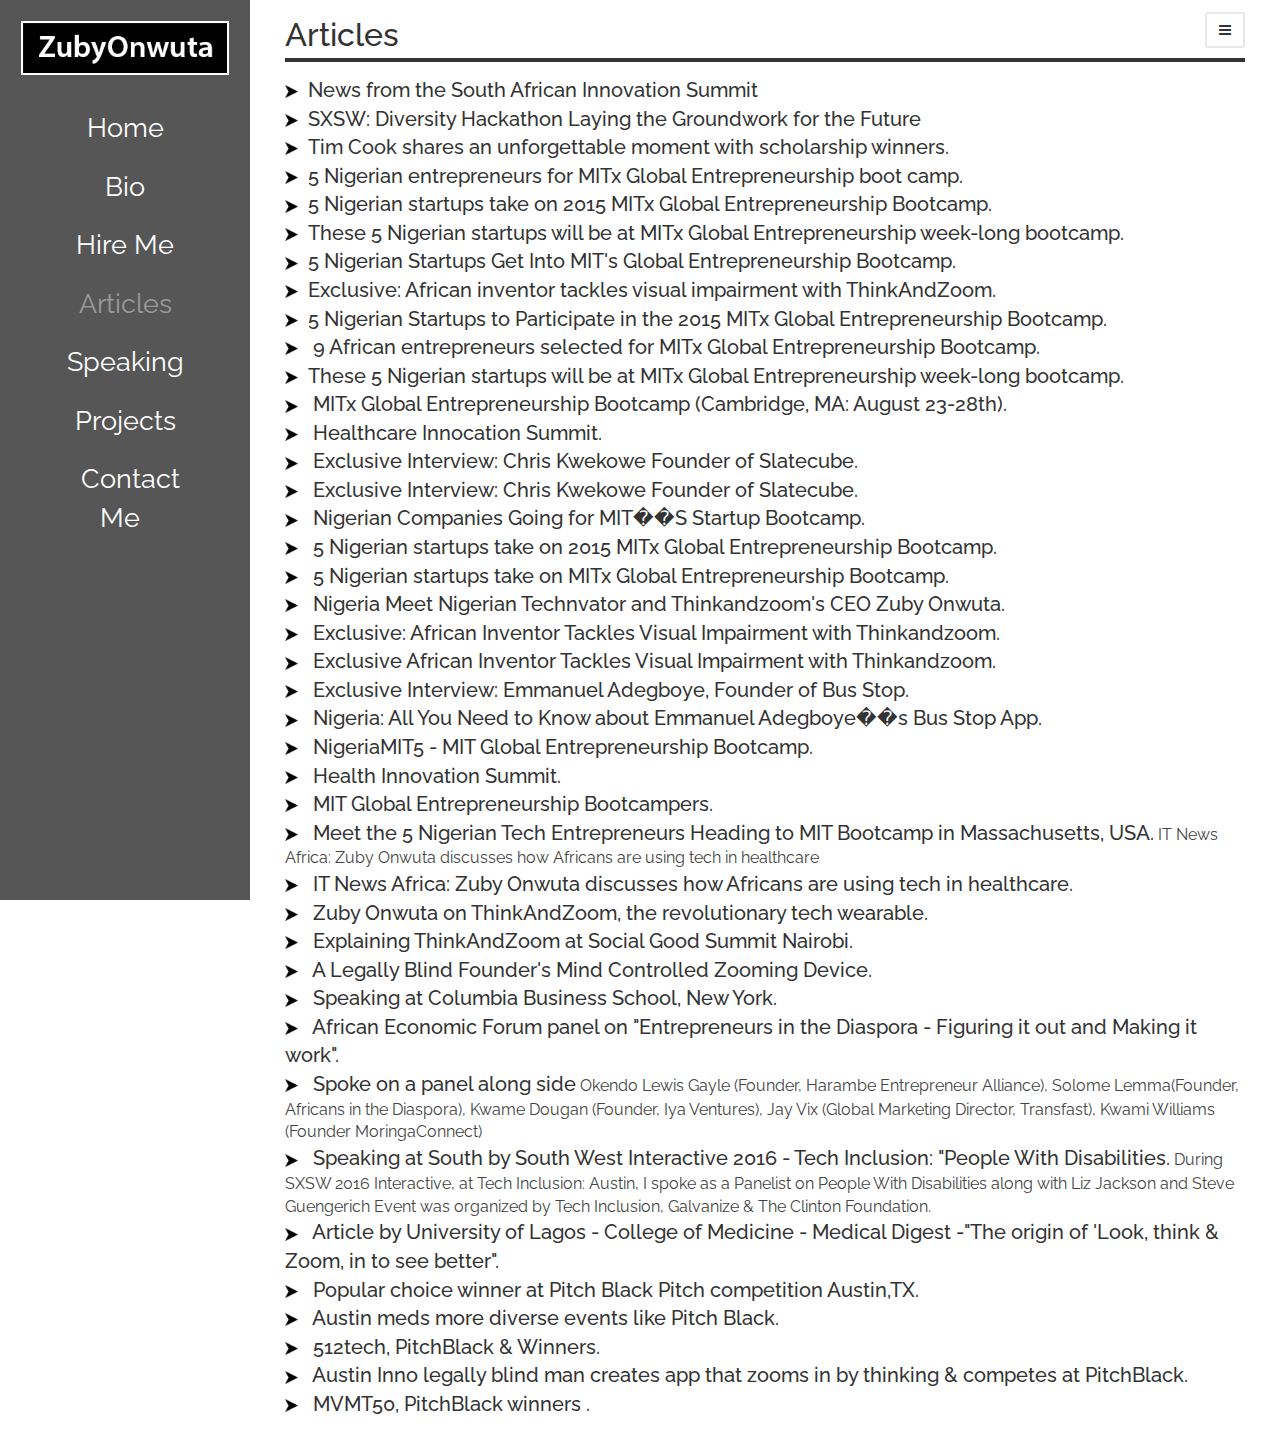
==== articles.html @ 4a299aa3 "initial commit" ====
<!DOCTYPE html>
<head><meta http-equiv="Content-Type" content="text/html; charset=euc-jp">
  <!--[if IE 8]> <html lang="en" class="ie8"> <![endif]-->  
  <!--[if IE 9]> <html lang="en" class="ie9"> <![endif]-->  
  <!--[if !IE]><!--> <html lang="en"> <!--<![endif]-->

  <title>Articles</title>

  <!-- Meta -->

  <meta http-equiv="X-UA-Compatible" content="IE=edge">
  <meta name="viewport" content="width=device-width, initial-scale=1.0">
  <meta name="description" content="">
  <meta name="author" content="">    
  <link rel="shortcut icon" href="">  

  <!-- Global CSS -->
  <link rel="stylesheet" href="assets/css/bootstrap.min.css">   

  <!-- Plugins CSS -->    
  <link href="assets/fonts/font-awesome-4/css/font-awesome.min.css" rel="stylesheet">
  <link rel="stylesheet" href="assets/css/flexslider.css">

  <!-- Site CSS -->
  <link rel="stylesheet" href="assets/css/styles.css">
  <link href='http://fonts.googleapis.com/css?family=Raleway:400,300,200,500,600,700' rel='stylesheet' type='text/css'>
  <!-- HTML5 shim and Respond.js IE8 support of HTML5 elements and media queries -->
    <!--[if lt IE 9]>
      <script src="https://oss.maxcdn.com/libs/html5shiv/3.7.0/html5shiv.js"></script>
      <script src="https://oss.maxcdn.com/libs/respond.js/1.4.2/respond.min.js"></script>
      <![endif]-->
    </head>
    <body class="main-page1">
      <div id="wrapper">
        <div id="sidebar-wrapper">
          <div class="page-title text-center logo-wrap1">
           <a href="index.html" target = "_self"><img src = "assets/images/logo2.png"></a>
         </div>
         <div class="link-wrapper-left">
          <ul>
           <li>
            <a href="index.html" target = "_self">Home</a>
          </li>
          <li>
            <a href="bio.html" target = "_self">Bio</a>
          </li>
          <li>
            <a href="hire.html" target = "_self">Hire Me</a>
          </li>
          <li class="active">
            <a href="#">Articles</a>
          </li>
          <li>
            <a href="speaking.html">Speaking</a>
          </li>
          <li>
            <a href="projects.html" target = "_self">Projects</a>
          </li>
          <li>
            <a href="https://goo.gl/forms/Ng0F8QT2XyTy3moc2" target = "_self">Contact Me</a>
          </li>
        </ul>
      </div>
    </div>
    <div id="page-content-wrapper">
      <div class="container-fluid">
        <div class="row">
          <div class="col-lg-12">
            <div class="content-right-wrapper">
              <div class="menu-wrap">
                <span class = "art-text">Articles</span>
                <a href="#menu-toggle" class="btn menu-btn" id="menu-toggle">
                  <i class = "fa fa-bars fa-3"></i></a> 
                </div>
                <ul class="article-list">
                   <li>
                    <a href="https://youtu.be/BtmCQ7mocY0?t=1355" target="_blank"><img src="assets/images/bullet.png" class="bullet">News from the South African Innovation Summit</a>

                  </li>
                  <li>
                    <a href="http://www.theroot.com/articles/culture/2015/03/sxsw_diversity_hackathon_laying_the_groundwork_for_the_future.html?utm_content=buffer2dfc9&utm_medium=social&utm_source=twitter.com&utm_campaign=buffer" target="_blank"><img src="assets/images/bullet.png" class="bullet">SXSW: Diversity Hackathon Laying the Groundwork for the Future</a>

                  </li>
                  <li>
                    <a href="http://www.apple.com/live/2015-june-event/a596d1f4-9642-40d2-805c-112b35720bb6/" target="_blank"><img src="assets/images/bullet.png" class="bullet">Tim Cook shares an unforgettable moment with scholarship winners.</a>

                  </li>
                  <li>
                    <a href="http://tribuneonlineng.com/5-nigerian-entrepreneurs-mitx-global-entrepreneurship-boot-camp" target="_blank"><img src="assets/images/bullet.png" class="bullet">5 Nigerian entrepreneurs for MITx Global Entrepreneurship boot camp.</a>

                  </li>

                  <li>
                    <a href="http://www.itnewsafrica.com/2015/07/5-nigerian-startups-take-on-2015-mitx-global-entrepreneurship-bootcamp/" target="_blank"><img src="assets/images/bullet.png" class="bullet">5 Nigerian startups take on 2015 MITx Global Entrepreneurship Bootcamp.</a>

                  </li>

                  <li>
                    <a href="http://techcabal.com/2015/07/20/these-5-nigerian-startups-will-be-at-mitx-global-entrepreneurship-week-long-bootcamp/" target="_blank"><img src="assets/images/bullet.png" class="bullet">These 5 Nigerian startups will be at MITx Global Entrepreneurship week-long bootcamp.</a>

                  </li>

                  <li>
                    <a href="http://techpoint.ng/5-nigerian-startups-attend-mits-global-entrepreneurship-bootcamp/" target="_blank"><img src="assets/images/bullet.png" class="bullet">5 Nigerian Startups Get Into MIT's Global Entrepreneurship Bootcamp.</a>

                  </li>

                  <li>
                    <a href="http://www.itnewsafrica.com/2015/07/exclusive-african-inventor-tackles-visual-impairment-with-thinkandzoom/" target="_blank"><img src="assets/images/bullet.png" class="bullet">Exclusive: African inventor tackles visual impairment with ThinkAndZoom.</a>

                  </li>

                  <li>
                    <a href="http://www.cp-africa.com/2015/07/21/5-nigerian-startups-to-participate-in-the-2015-mitx-global-entrepreneurship-bootcamp/" target="_blank"><img src="assets/images/bullet.png" class="bullet">5 Nigerian Startups to Participate in the 2015 MITx Global Entrepreneurship Bootcamp.</a>

                  </li>

                  <li>
                    <a href="http://disrupt-africa.com/2015/07/9-african-entrepreneurs-selected-for-mitx-global-entrepreneurship-bootcamp/" target="_blank"><img src="assets/images/bullet.png" class="bullet"> 9 African entrepreneurs selected for MITx Global Entrepreneurship Bootcamp.</a>

                  </li>

                  <li>
                    <a href="http://sturvs.com/483637/these-5-nigerian-startups-will-be-at-mitx-global-entrepreneurship-week-long-bootcamp/" target="_blank"><img src="assets/images/bullet.png" class="bullet">These 5 Nigerian startups will be at MITx Global Entrepreneurship week-long bootcamp.</a>

                  </li>
                  <li>
                    <a href="http://smileandmobile.com/2015/07/20/mitx-global-entrepreneurship-bootcamp-cambridge-ma-august-23-28th/" target="_blank"><img src="assets/images/bullet.png" class="bullet">
                      MITx Global Entrepreneurship Bootcamp (Cambridge, MA: August 23-28th).</a>

                    </li>
                    <li>
                      <a href="http://www.africaninnovatormagazine.com/healthcare.html" target="_blank"><img src="assets/images/bullet.png" class="bullet">
                        Healthcare Innocation Summit.</a>

                      </li>
                      <li>
                        <a href="http://nigeria.shafaqna.com/EN/NG/673481" target="_blank"><img src="assets/images/bullet.png" class="bullet">
                          Exclusive Interview: Chris Kwekowe Founder of Slatecube.</a>

                        </li>

                        <li>
                          <a href="http://www.itnewsafrica.com/2015/07/exclusive-interview-chris-kwekowe-founder-of-slatecube/" target="_blank"><img src="assets/images/bullet.png" class="bullet">
                            Exclusive Interview: Chris Kwekowe Founder of Slatecube.</a>

                          </li>

                          <li>
                            <a href="http://tekedia.com/51801/nigerian-companies-going-for-mits-startup-bootcamp/" target="_blank"><img src="assets/images/bullet.png" class="bullet">
                             Nigerian Companies Going for MIT’S Startup Bootcamp.</a>

                           </li>

                           <li>
                            <a href="http://latestnigerian.com/5-nigerian-startups-take-on-2015-mitx-global-entrepreneurship-bootcamp/" target="_blank"><img src="assets/images/bullet.png" class="bullet">
                             5 Nigerian startups take on 2015 MITx Global Entrepreneurship Bootcamp.</a>

                           </li>

                           <li>
                            <a href="http://techafri.ca/5-nigerian-startups-take-on-mitx-global-entrepreneurship-bootcamp/1111/" target="_blank"><img src="assets/images/bullet.png" class="bullet">
                             5 Nigerian startups take on MITx Global Entrepreneurship Bootcamp.</a>

                           </li>
                           <li>
                            <a href="http://www.edufrica.com/blog/2015/07/nigeria-meet-nigerian-technvator-and-thinkandzooms-ceo-zuby-onwuta/" target="_blank"><img src="assets/images/bullet.png" class="bullet">
                              Nigeria Meet Nigerian Technvator and Thinkandzoom's CEO Zuby Onwuta.</a>

                            </li>

                            <li>
                              <a href="http://www.disabilitytoday.co.uk/exclusive-african-inventor-tackles-visual-impairment-with-thinkandzoom-it-it-news-africa/" target="_blank"><img src="assets/images/bullet.png" class="bullet">
                                Exclusive: African Inventor Tackles Visual Impairment with Thinkandzoom.</a>

                              </li>
                              <li>
                                <a href="http://wearablecomputingtoday.com/2015/07/20/exclusive-african-inventor-tackles-visual-impairment-with-thinkandzoom-it-it-news-africa/" target="_blank"><img src="assets/images/bullet.png" class="bullet">
                                  Exclusive African Inventor Tackles Visual Impairment with Thinkandzoom.</a>

                                </li>
                                <li>
                                  <a href="http://www.itnewsafrica.com/2015/07/exclusive-interview-emmanuel-adegboye-founder-of-bus-stop/" target="_blank"><img src="assets/images/bullet.png" class="bullet">
                                    Exclusive Interview: Emmanuel Adegboye, Founder of Bus Stop.</a>

                                  </li>
                                  <li>
                                    <a href="http://www.edufrica.com/blog/2015/07/nigeria-all-you-need-to-know-about-emmanuel-adegboyes-bus-stop-app/" target="_blank"><img src="assets/images/bullet.png" class="bullet">
                                      Nigeria: All You Need to Know about Emmanuel Adegboye’s Bus Stop App.</a>

                                    </li>
                                    <li>
                                      <a href="https://life.indiegogo.com/fundraisers/nigeriamit5-mit-global-entrepreneurship-bootcamp" target="_blank"><img src="assets/images/bullet.png" class="bullet">
                                        NigeriaMIT5 - MIT Global Entrepreneurship Bootcamp.</a>

                                      </li>
                                      <li>
                                        <a href="http://www.itnewsafrica.com/2015/08/african-tech-healthcare-summit-causes-buzz/?utm_source=feedburner&utm_medium=feed&utm_campaign=Feed%3A+itnewsafrica+%28ITNewsAfrica.com%29" target="_blank"><img src="assets/images/bullet.png" class="bullet">
                                          Health Innovation Summit.</a>

                                        </li>
                                        <li>
                                          <a href="http://www.mitxbootcamp.com/#section-about" target="_blank"><img src="assets/images/bullet.png" class="bullet">
                                            MIT Global Entrepreneurship Bootcampers.</a>

                                          </li>
                                          <li>
                                            <a href="http://www.olisa.tv/2015/08/13/meet-the-5-nigerian-tech-entrepreneurs-heading-to-mit-bootcamp-in-massachusetts-usa/" target="_blank"><img src="assets/images/bullet.png" class="bullet">
                                              Meet the 5 Nigerian Tech Entrepreneurs Heading to MIT Bootcamp in Massachusetts, USA.</a>


                                              IT News Africa: Zuby Onwuta discusses how Africans are using tech in healthcare


                                          </li>


                                            <li>
                                              <a href="https://m.youtube.com/watch?feature=player_embedded&v=VuD6uAVNs48" target="_blank"><img src="assets/images/bullet.png" class="bullet">
                                                IT News Africa: Zuby Onwuta discusses how Africans are using tech in healthcare.</a>
                                            </li>

                                              <li>
                                                <a href="http://www.designindaba.com/videos/interviews/zuby-onwuta-thinkandzoom-revolutionary-tech-wearable" target="_blank"><img src="assets/images/bullet.png" class="bullet">
                                                  Zuby Onwuta on ThinkAndZoom, the revolutionary tech wearable.</a>
                                              </li>
                                              <li>
                                                <a href="https://vimeo.com/140684728" target="_blank"><img src="assets/images/bullet.png" class="bullet">
                                                 Explaining ThinkAndZoom at Social Good Summit Nairobi.</a>
                                              </li>
                                              <!--//new links -->
                                              <li>
                                                <a href="http://www.spamdex.org/austininno-com/295648-a-legally-blind-founders-mind-controlled-zooming-device.html" target="_blank"><img src="assets/images/bullet.png" class="bullet">
                                                 A Legally Blind Founder's Mind Controlled Zooming Device.</a>
                                              </li>
                                              <li>
                                                <a href="http://aef2016.com/index.html" target="_blank"><img src="assets/images/bullet.png" class="bullet">
                                                 Speaking at Columbia Business School, New York.</a>
                                              </li>
                                              <li>
                                                <a href="http://aef2016.com/panels.html" target="_blank"><img src="assets/images/bullet.png" class="bullet">
                                                 African Economic Forum panel on "Entrepreneurs in the Diaspora - Figuring it out and Making it work".</a>
                                              </li>
                                              <li>
                                                <a href="http://streamafrica.com/news/continent-connecting-innovative-brands-meet-minds-future-columbia-university/" target="_blank"><img src="assets/images/bullet.png" class="bullet">
                                                 Spoke on a panel along side</a>
                                                  Okendo Lewis Gayle (Founder, Harambe Entrepreneur Alliance), Solome Lemma(Founder, Africans in the Diaspora), Kwame Dougan (Founder, Iya Ventures), Jay Vix (Global Marketing Director, Transfast), Kwami Williams (Founder MoringaConnect)
                                              </li>
                                              <li>
                                                <a href="http://www.galvanize.com/tech-inclusion-austin/#.VuVuvEU8KnP" target="_blank"><img src="assets/images/bullet.png" class="bullet">
                                                 Speaking at South by South West Interactive 2016 - Tech Inclusion: "People With Disabilities.</a>
                                                 During SXSW 2016 Interactive,  at Tech Inclusion: Austin,  I spoke as a Panelist on  People With Disabilities  along with Liz  Jackson and Steve Guengerich Event was organized by Tech Inclusion, Galvanize & The Clinton Foundation. 
                                              </li>
                                              <li>
                                                <a href="assets/images/UNILAG_med_3_pages.pdf" target="_blank"><img src="assets/images/bullet.png" class="bullet">
                                                 Article by University of Lagos - College of Medicine - Medical Digest -"The origin of 'Look, think & Zoom, in to see better".</a>
                                              </li>
                                              <li>
                                                <a href="http://www.512tech.com/technology/pitch-black-event-highlights-african-american-entrepreneurs-startup-competition/Bf3QRGbVA1cX1yrUg6aboN/" target="_blank"><img src="assets/images/bullet.png" class="bullet">
                                                 Popular choice winner at Pitch Black Pitch competition Austin,TX.</a>
                                              </li>
                                              <li>
                                                <a href="http://austininno.streetwise.co/2016/11/21/divinc-fosters-austin-diversity-in-tech/" target="_blank"><img src="assets/images/bullet.png" class="bullet">
                                                 Austin meds more diverse events like Pitch Black.</a>
                                              </li>
                                              <li>
                                                <a href="http://www.512tech.com/technology/pitch-black-event-highlights-african-american-entrepreneurs-startup-competition/Bf3QRGbVA1cX1yrUg6aboN/" target="_blank"><img src="assets/images/bullet.png" class="bullet">
                                                 512tech, PitchBlack & Winners.</a>
                                              </li>
                                              <li>
                                                <a href="http://us2.campaign-archive1.com/?u=db9445295faf284e450fdd256&id=39c55cf2df&e=90dd363f62" target="_blank"><img src="assets/images/bullet.png" class="bullet">
                                                 Austin Inno legally blind man creates app that zooms in by thinking & competes at PitchBlack.</a>
                                              </li>
                                              <li>
                                                <a href="http://us4.campaign-archive2.com/?u=cb9f257166d25cf8bb298d4dd&id=b0758c9bed&e=404f62d0ff"><img src="assets/images/bullet.png" class="bullet">
                                                 MVMT50, PitchBlack winners .</a>
                                              </li>
                                              </ul>
                                            </div>
                                          </div>
                                        </div>
                                      </div>
                                    </div>
                                  </div>            
                                  <script type="text/javascript" src="assets/js/jquery.js"></script>
                                  <script type="text/javascript" src="assets/js/bootstrap.min.js"></script> 

                                  <script>
                                  $("#menu-toggle").click(function(e) {
                                    e.preventDefault();
                                    $("#wrapper").toggleClass("toggled");
                                  });
                                  </script>
                                </body>
                                </html>
---- assets/css/styles.css ----
body{
  font-family: Raleway, arial, sans-serif;
  color: #444444;
  font-size: 16px;
  -webkit-font-smoothing: antialiased;
  -moz-osx-font-smoothing: grayscale;
}

h1, h2, h3, h4, h5, h6, a, p{
  font-family: Raleway, arial, sans-serif;
}

p {
  margin-bottom: 15px;
  line-height: 1.5;
}
a {
  color: #ec6952;
  -webkit-transition: all 0.4s ease-in-out;
  -moz-transition: all 0.4s ease-in-out;
  -ms-transition: all 0.4s ease-in-out;
  -o-transition: all 0.4s ease-in-out;
}
a:hover {
  text-decoration: underline;
  color: #e74124;
}
.btn,
a.btn {
  -webkit-transition: all 0.4s ease-in-out;
  -moz-transition: all 0.4s ease-in-out;
  -ms-transition: all 0.4s ease-in-out;
  -o-transition: all 0.4s ease-in-out;
  font-weight: bold;
}

.btn{
  -webkit-border-radius: 3px !important;
  -moz-border-radius: 3px !important;
  -ms-border-radius: 3px !important;
  -o-border-radius: 3px !important;
  border-radius: 3px !important;
}
.btn .fa,
a.btn .fa {
  color: #fff;
  margin-right: 5px;
}
a.btn-cta,
.btn-cta {
  padding: 16px 42px;
}
a.btn-cta-primary,
.btn-cta-primary {
  border: 1px solid #d6a73a;
  background: #d6a73a;
  font-weight: bold;
  color: #fff;
  font-size: 19px;
  padding: 14px 44px !important;
  -webkit-border-radius: 50px !important;
  -moz-border-radius: 50px !important;
  border-radius: 50px !important;
}

.button-margin{
    margin: 5px !important;
}

a.btn-cta-primary:hover,
.btn-cta-primary:hover {
  background: #B38A58;
  border: 1px solid #B38A58;
  color: #fff;
}
a.btn-cta-secondary,
.btn-cta-secondary {
  background: none;
  border: 1px solid #ec6952;
  color: #ec6952;
}
a.btn-cta-secondary:hover,
.btn-cta-secondary:hover {
  background: #B38A58;
  border: 1px solid #B38A58;
  color: #fff;
}
a.btn-ghost,
.btn-ghost {
  background: none;
  border: 1px solid #fff;
  color: #fff !important;
  padding: 8px 20px;
  vertical-align: middle;
}
a.btn-ghost:hover,
.btn-ghost:hover {
  background: #4a6781;
  border: 1px solid #4a6781;
  color: #fff;
}
a.btn-ghost .fa,
.btn-ghost .fa {
  margin-right: 10px;
  font-size: 22px;
}
a.btn-ghost .text,
.btn-ghost .text {
  position: relative;
  top: -2px;
}
.highlight {
  color: #ec6952;
}

.input-controls{
    display: block;
    width: 100%;
    height: 48px !important;
    padding: 14px 12px;
    font-size: 14px;
    line-height: 1.42857143;
    color: #555;
    background-color: #fff;
    background-image: none;
    border: 2px solid #ccc;
    border-radius: 4px;
    margin-bottom: 20px;
}

.bootstrap-select.btn-group .dropdown-menu{
   height: 150px !important;
}

.textarea-controls{
    display: block;
    width: 100%;
    height: 148px !important;
    padding: 14px 12px;
    font-size: 14px;
    line-height: 1.42857143;
    color: #555;
    resize: none;
    background-color: #fff;
    background-image: none;
    border: 2px solid #ccc;
    border-radius: 4px;
    margin-bottom: 14px;
}

.textarea-controls2{
    display: block;
    width: 100%;
    height: 80px !important;
    padding: 14px 12px;
    font-size: 14px;
    line-height: 1.42857143;
    color: #555;
    resize: none;
    background-color: #f6f6f6;
    background-image: none;
    border: 2px solid #ccc;
    border-radius: 4px;
}

.textarea-controls2:focus{
    display: block;
    width: 100%;
    height: 80px !important;
    padding: 14px 12px;
    font-size: 14px;
    line-height: 1.42857143;
    color: #555;
    resize: none;
    background-color: #fff;
    background-image: none;
    border: 2px solid #ccc;
    border-radius: 4px;
}



.form-control {
  -webkit-box-shadow: none;
  -moz-box-shadow: none;
  box-shadow: none;
  height: 40px;
  border-color: #eeeeee;
}
.form-control::-webkit-input-placeholder {
  /* WebKit browsers */
  color: #a6a6a6;
}
.form-control:-moz-placeholder {
  /* Mozilla Firefox 4 to 18 */
  color: #a6a6a6;
}
.form-control::-moz-placeholder {
  /* Mozilla Firefox 19+ */
  color: #a6a6a6;
}
.form-control:-ms-input-placeholder {
  /* Internet Explorer 10+ */
  color: #a6a6a6;
}
.form-control:focus {
  border-color: #e1e1e1;
  -webkit-box-shadow: none;
  -moz-box-shadow: none;
  box-shadow: none;
}
.text-highlight {
  color: #952410;
}
input[type="submit"],
input[type="button"] {
  appearance: none;
  /* for mobile safari */
}
#topcontrol {
  background: #5d80a1;
  color: #fff;
  text-align: center;
  display: inline-block;
  width: 35px;
  height: 35px;
  border: none;
  -webkit-border-radius: 50%;
  -moz-border-radius: 50%;
  -ms-border-radius: 50%;
  -o-border-radius: 50%;
  border-radius: 50%;
  -moz-background-clip: padding;
  -webkit-background-clip: padding-box;
  background-clip: padding-box;
  -webkit-transition: all 0.4s ease-in-out;
  -moz-transition: all 0.4s ease-in-out;
  -ms-transition: all 0.4s ease-in-out;
  -o-transition: all 0.4s ease-in-out;
  z-index: 30;
}
#topcontrol:hover {
  background: #384d60;
}
#topcontrol .fa {
  position: relative;
  top: 3px;
  font-size: 25px;
}
.video-container iframe {
  max-width: 100%;
}
/* ======= Header ======= */
.header {
  color: #fff;
  width: 100%;
  position: relative;
  z-index: 40;
  height: 80px;
  background: #45392e;
    border-bottom: 3px solid #271D14;
}
.header.navbar-fixed-top {
  min-height: 80px;
  top: 0;
}
.header.navbar-fixed-top .main-nav .nav .nav-item a {
  color: #ffffff;
  font-weight: bold;
  -webkit-opacity: 1;
  -moz-opacity: 1;
  opacity: 1;
}
.header.navbar-fixed-top .main-nav .nav .nav-item.nav-item-cta a.btn-cta-secondary {
  background: #ff8c56;
  border-color: #ff8c56;
}
.header.navbar-fixed-top .main-nav .nav .dropdown-menu a {
  color: #333;
}
.header h1.logo {
  font-family: "Roboto Slab", arial, sans-serif;
  margin-top: 0;
  margin-bottom: 0;
  font-weight: bold;
  font-size: 15px;
  float: left;
  padding-top: 3px;
}
.header h1.logo a {
  color: #fff;
  padding: 7px;
  display: inline-block;
  text-align: center;
  line-height: 1.4;
  max-width: 257px;
  /*background: #ec6952;*/
  -webkit-border-top-right-radius: 0;
  -webkit-border-bottom-right-radius: 4px;
  -webkit-border-bottom-left-radius: 4px;
  -webkit-border-top-left-radius: 0;
  -moz-border-radius-topright: 0;
  -moz-border-radius-bottomright: 4px;
  -moz-border-radius-bottomleft: 4px;
  -moz-border-radius-topleft: 0;
  border-top-right-radius: 0;
  border-bottom-right-radius: 4px;
  border-bottom-left-radius: 4px;
  border-top-left-radius: 0;
  -moz-background-clip: padding;
  -webkit-background-clip: padding-box;
  background-clip: padding-box;
  -webkit-transition: color 0.4s ease-in-out;
  -moz-transition: color 0.4s ease-in-out;
  -ms-transition: color 0.4s ease-in-out;
  -o-transition: color 0.4s ease-in-out;
  position: relative;
  font-size: 20px;
}

.header h1.logo a img{
  max-width: 100%;
}

.header h1.logo a:hover {
  text-decoration: none;
}
.header h1.logo .logo-title {
  vertical-align: middle;
  line-height: 1.6;
}
.header .main-nav {
  margin-top: 16px;
}
.header .main-nav .navbar-toggle {
  margin-right: 0;
  margin-top: 0;
  background: none;
  position: absolute;
  right: 10px;
  top: 20px;
  border: 2px solid #fff;
}
.header .main-nav .navbar-toggle:focus {
  outline: none;
}
.header .main-nav .navbar-toggle .icon-bar {
  background-color: rgba(255, 255, 255, 0.6);
  height: 3px;
}
.header .main-nav .navbar-toggle:hover .icon-bar {
  background-color: #fff;
}
.header .main-nav .nav .nav-item {
  font-weight: normal;
  text-transform: uppercase;
  font-size: 13px;
  margin-right: 15px;
}
.header .main-nav .nav .nav-item.active a {
  color: #ec6952;
  background: none;
  font-weight: bold;
}
.header .main-nav .nav .nav-item.nav-item-cta a.btn-cta-secondary {
  border: 1px solid #ff8c56;
  background: #ff8c56;
  color: #fff;
  padding: 8px 10px;
  margin-top: 5px;
  font-weight: bold;
  font-size: 13px;
}
.header .main-nav .nav .nav-item.nav-item-cta a.btn-cta-secondary:hover {
  border: 1px solid #ec6952;
  background: #ec6952;
}
.header .main-nav .nav .nav-item a {
  color: #ffffff;
  font-weight: bold;
  font-size: 14px;
}
.header .main-nav .nav .nav-item a:hover {
  color: #ffffff;
  background: none;
}
.header .main-nav .nav .nav-item a:focus {
  outline: none;
  background: none;
}
.header .main-nav .nav .nav-item a:active {
  outline: none;
  background: none;
}
.header .main-nav .nav .nav-item.active {
  color: #ec6952;
}
.header .main-nav .nav .nav-item.last {
  margin-right: 0;
}
.header .main-nav .nav.active {
  position: relative;
}
.header .main-nav .nav.active > a {
  background: #e74124;
  color: #fff;
  color: rgba(255, 255, 255, 0.8);
}
.header .main-nav .nav.active > a:before {
  content: "\f0d8";
  position: absolute;
  bottom: -8px;
  left: 0;
  text-align: center;
  font-family: FontAwesome;
  display: block;
  font-size: 12px;
  width: 100%;
}

.mini-text{
   text-align: center;
font-size: 16px;
padding-bottom: 2px;
font-weight: 600;

}

.resources-wrapper{
  border: 1px solid #f6f6f6;
  margin: 10px 0px;
  min-height: 200px;
  padding: 10px 0px 20px 0;
}

.resource-title {
background: #f6f6f6;
padding: 11px 11px 15px;
font-weight: bold;
font-size: 22px;
margin-top: 0px;
color: #047ea7;
}

.course-desc {
margin: 10px;
font-size: 15px;
}

.vid-wrapper{
padding: 20px;
text-align: center;
border: 1px solid #e8e8e8;
background: #f2f2f2;
margin: 10px;
}

.outline-wrapper{
  padding: 4px;
text-align: left;
border: 1px solid #f6f6f6;
margin: 10px;
overflow: hidden;
}

.outline-wrapper h5{
 font-weight: bold;
 color: #333;
 margin-left: 10px;
}

.outline-wrapper p{
 font-weight: normal;
 color: #333;
 margin-left: 10px;
}


.folders-wrapper{
  padding: 4px;
text-align: center;
border: 1px solid #f6f6f6;
margin: 10px;
overflow: hidden;
background: #f6f6f6;
}

.folders-wrapper div div{
  padding: 20px;
 text-align: center;
 border: 1px solid #e8e8e8;
 background: #ffffff;
 margin: 10px 0;
 -webkit-border-radius: 5px;
-moz-border-radius: 5px;
border-radius: 5px;
}

.folders-wrapper div div a{
  color: #999;
  text-decoration: none;
}

.folder-icon {
font-size: 153px;
color: #999;
}

.folder-icon:hover{
  color: #ec6952;
}

.file-link{
  margin: 12px;
  color: #333;
  text-decoration: none;
}


.file-link:hover{
  margin: 12px;
  color: #ec6952;
  text-decoration: none;
}

.view-summary-link{
  margin: 12px;
  color: #333;
  text-decoration: none;
}

.view-summary-link:hover{
  margin: 12px;
  color: #ec6952;
  text-decoration: none;
}

.folder-name{
  margin: 12px;
  color: #333;
  font-weight: bold;
  text-decoration: none;
}

.folder-name:hover{
  margin: 12px;
  color: #ec6952;
  font-weight: bold;
  text-decoration: none !important;
}

.setting-form-wrap h1{
  border-bottom: 1px solid #e8e8e8;
  padding-bottom: 14px;
  margin-bottom: 19px;

}


.add-task-form {
  border: 1px solid #e8e8e8;
  padding: 28px;
  background: #ffffff;
  margin: 13px;
  -webkit-border-radius: 6px;
-moz-border-radius: 6px;
border-radius: 6px;
}

.enrolled-user-img {
width: 40px;
height: 40px;
margin-right: 10px;
border: 4px solid #ec6952;
-webkit-border-radius: 360px;
-moz-border-radius: 360px;
border-radius: 360px;
}

.modal-body {
  background: #f6f6f6;
}

.tb-margin{
  margin: 10px;
}

.table-bordered>thead>tr>th, .table-bordered>tbody>tr>th, .table-bordered>tfoot>tr>th, .table-bordered>thead>tr>td, .table-bordered>tbody>tr>td, .table-bordered>tfoot>tr>td {
border: 1px solid #f6f6f6;
}
.table>thead>tr>th {
vertical-align: bottom;
border-bottom: 2px solid #f6f6f6;
}

.table>thead>tr>th, .table>tbody>tr>th, .table>tfoot>tr>th, .table>thead>tr>td, .table>tbody>tr>td, .table>tfoot>tr>td {
vertical-align: baseline !important;
}

.table-bordered {
border: 2px solid #f6f6f6;
}

.file-link i{
  margin-right: 5px;
  font-size: 29px;
}


.add-btn{
float: right;
font-size: 15px;
background: #ec6952;
color: #fff;
text-decoration: none;
-webkit-border-radius: 3px;
-moz-border-radius: 3px;
border-radius: 3px;
padding: 7px 13px;
}

.add-btn:hover{
float: right;
font-size: 15px;
background: #047ea7;
color: #fff;
text-decoration: none;
-webkit-border-radius: 3px;
-moz-border-radius: 3px;
border-radius: 3px;
padding: 7px 13px;
}

.mini-text2{
   text-align: center;
font-size: 16px;
padding-bottom: 2px;
font-weight: 100;
color: #333;

}

.buz-main-wrap {
padding: 0px;
min-height: 103px;
overflow: hidden;
margin-top: 13px;
}

.buz-main-wrap ul {
display: block;
padding-left: 0px;
}


.buz-main-wrap ul li:first-child {
border-top: none;
}

.buz-main-wrap ul li {
display: block;
list-style: none;
border-bottom: 1px solid #e8e8e8;
border-top: 1px solid #e8e8e8;
}

.buz-main-wrap ul li.active a {
display: block;
color: #ffffff;
list-style: none;
font-weight: bold;
font-size: 15px;
}

.buz-main-wrap ul li.active a {
  border: none !important;
}

.nav-tabs>li.active>a {
background: #d6a73a !important;
font-weight: bold;
font-size: 18px;
color: #ffffff !important;
padding: 15px;
}

.nav-tabs>li.active>a:hover {
background: #d6a73a !important;
font-weight: bold;
font-size: 18px;
color: #ffffff !important;
border: none !important;

}

.nav-tabs>li.active>a:visited {
background: #d6a73a !important;
font-weight: bold;
font-size: 18px;
color: #ffffff !important;
border: none !important;

}

.nav-tabs>li.active>a:focus {
background: #d6a73a !important;
font-weight: bold;
font-size: 18px;
color: #ffffff !important;
padding: 15px;
border: none !important;
}

.nav-tabs>li>a:hover {
  border-color: none !important;
}

.week-select{
  width: 100% !important;
  height: 40px;
  margin-bottom: 10px !important;
}

.category-select{
  width: 100% !important;
  height: 40px;
  margin-bottom: 10px !important;
}

.dropdown-menu>.active>a, .dropdown-menu>.active>a:hover, .dropdown-menu>.active>a:focus {
color: #fff;
text-decoration: none;
background-color: #BD9A70;
outline: 0;
}

.btn-default:hover, .btn-default:focus, .btn-default:active, .btn-default.active, .open>.dropdown-toggle.btn-default {
color: #333;
background-color: #ffffff;
border-color: #e8e8e8;
}

.btn-default {
color: #666 !important;
background: #fff;
border: 2px solid #e8e8e8;
height: 48px !important;

}

.filter-option{
   color: #999 !important;
   font-weight: normal;
   font-size: 16px;
}


.active-user-img{
  padding: 6px !important;
}

.active-user-img img{
width: 40px;
height: 40px;
margin-right: 10px;
border: 4px solid #ffffff;
-webkit-border-radius: 360px;
-moz-border-radius: 360px;
border-radius: 360px;
}

.header .main-nav .nav.active > a.dropdown-toggle:before {
  display: none;
}
.header .main-nav .nav.open a {
  background: none;
}
.header .main-nav .nav .dropdown-menu {
  -webkit-border-radius: 4px;
  -moz-border-radius: 4px;
  -ms-border-radius: 4px;
  -o-border-radius: 4px;
  border-radius: 4px;
  -moz-background-clip: padding;
  -webkit-background-clip: padding-box;
  background-clip: padding-box;
  margin: 0;
  border: none;
  text-transform: none;
  min-width: 180px;
  background: #ffffff;
}
.header .main-nav .nav .dropdown-menu:before {
  content: "";
  display: block;
  width: 0;
  height: 0;
  border-left: 10px solid transparent;
  border-right: 10px solid transparent;
  border-bottom: 10px solid #ffffff;
  position: absolute;
  right: 30px;
  top: -10px;
}
.header .main-nav .nav .dropdown-menu a {
  padding: 8px 20px;
  color: #333;
  -webkit-opacity: 1;
  -moz-opacity: 1;
  opacity: 1;
}
.header .main-nav .nav .dropdown-menu a:hover {
  background: #d6a73a;
  color: #fff;
}
/* Override bootstrap default */
.nav .open > a,
.nav .open > a:hover,
.nav .open > a:focus {
  background: none;
}
/* ======= Headline Background & Slideshow ======= */
.bg-slider-wrapper {
  content: "";
  position: fixed;
  width: 100%;
  top: 0;
  left: 0;
  height: 680px;
  background: #373737;
}
.bg-slider-wrapper .flexslider {
  margin: 0;
  -webkit-box-shadow: none;
  -moz-box-shadow: none;
  box-shadow: none;
  border: none;
  -webkit-border-radius: 0;
  -moz-border-radius: 0;
  -ms-border-radius: 0;
  -o-border-radius: 0;
  border-radius: 0;
  -moz-background-clip: padding;
  -webkit-background-clip: padding-box;
  background-clip: padding-box;
}
.bg-slider-wrapper .flexslider .slide {
  display: block;
  height: 680px;
}
.bg-slider-wrapper .flexslider .slide.slide-1 {
  background: #253340 url('../images/nimde-hero.png') no-repeat 50% top;
  -webkit-background-size: cover;
  -moz-background-size: cover;
  -o-background-size: cover;
  background-size: cover;
}
.bg-slider-wrapper .flexslider .slide.slide-2 {
  background: #253340 url('../images/slider1a.png') no-repeat 50% top;
  -webkit-background-size: cover;
  -moz-background-size: cover;
  -o-background-size: cover;
  background-size: cover;
}
.bg-slider-wrapper .flexslider .slide.slide-3 {
  background: #253340 url('../images/slider1.png') no-repeat 50% top;
  -webkit-background-size: cover;
  -moz-background-size: cover;
  -o-background-size: cover;
  background-size: cover;
}
.bg-slider-wrapper .flexslider .flex-control-nav {
  z-index: 30;
  bottom: 30px;
  position: relative;
}
.bg-slider-wrapper .flexslider .flex-control-nav li a {
  background: #999999;
}
.bg-slider-wrapper .flexslider .flex-control-nav li a.flex-active {
  background: #bfbfbf;
}
.headline-bg {
  position: absolute;
  width: 100%;
  top: 0;
  left: 0;
  height: 500px;
  background: #253340 url('../images/bg-header-small-1.jpg') no-repeat 50% top;
  -webkit-background-size: cover;
  -moz-background-size: cover;
  -o-background-size: cover;
  background-size: cover;
}
.headline-bg.pricing-headline-bg {
  background-image: url('../images/bg-header-small-2.jpg');
}
.headline-bg.contact-headline-bg {
  background-image: url('../images/bg-header-small-3.jpg');
}
.headline-bg.about-headline-bg {
  background-image: url('../images/bg-header-small-4.jpg');
}
/* ======= Promo ======= */
.promo {
  padding-top: 120px;
  position: relative;
  color: #fff;
  margin-bottom: 80px;
  height: 466px;
  z-index: 10;
}
.promo .title {
  font-size: 52px;
  margin-bottom: 8px;
  margin-top: 0;
  font-weight: 900;
  text-shadow: none;
  text-transform: uppercase;
}
.promo.section .intro {
  /*max-width: 600px;*/
  margin: 0 auto;
  margin-bottom: 30px;
  text-align: left;
float: left;
display: block;
clear: both;
font-size: 31px;
line-height: 1.1;
padding-right: 62px;
color: #ffffff !important;
font-weight: normal;
}

.button-p {
    clear: both;
}

.promo .btn-cta {
  font-size: 22px;
}
.promo .btn-link {
  color: #fff;
  font-weight: bold;
  text-transform: uppercase;
  font-size: 12px;
  -webkit-opacity: 0.7;
  -moz-opacity: 0.7;
  opacity: 0.7;
  text-decoration: none;
}
.promo .btn-link:hover {
  -webkit-opacity: 1;
  -moz-opacity: 1;
  opacity: 1;
  text-decoration: none;
}
.promo .btn-link:focus {
  outline: none;
}
.promo .btn-link .fa {
  margin-right: 5px;
  font-size: 18px;
  position: relative;
  top: 2px;
}
/* ======= sections-wrapper ======= */
.sections-wrapper {
  background: #fff;
  z-index: 20;
  position: relative;
}
.section .intro {
  max-width: 700px;
  margin: 0 auto;
  margin-bottom: 60px;
  color: #fff;
  font-size: 27px;
line-height: 1.2;
padding-right: 62px;
}
.section-on-bg .title {
  color: #fff;
}
.section-on-bg .intro {
  color: #fff;
  -webkit-opacity: 0.8;
  -moz-opacity: 0.8;
  opacity: 0.8;
}

/*========= header animation ==========*/

.animated2{
  -webkit-animation-duration:.4s;
  animation-duration:.4s;
  -webkit-animation-delay:0s;
  animation-delay:0s;
  -webkit-animation-fill-mode:both;
  animation-fill-mode:both
}

@-webkit-keyframes fadeOut{0%
  {opacity:1}100%{opacity:0}}
@keyframes fadeOut{0%{opacity:1}100%{opacity:0}}
.fadeOut{-webkit-animation-name:fadeOut;animation-name:fadeOut}
/* ======================================*/


/* ======= the-main-section ======= */
.lecturers-wrapper{
   padding-top: 80px;
  padding-bottom: 50px;
  background: #fff;/*
  border-bottom: 1px solid #e8e8e8;*/

}


.cos-wrapper-top{
  border-width: 0 0 60px 2880px;
border-style: solid solid solid dashed;
border-color: transparent transparent #f6f6f6 transparent;
margin-top: -62px;
border-left-width: 1279px;
}


.students-wrapper{
   padding-top: 80px;
  padding-bottom: 50px;
  background: #047ea7;

}

.students-wrapper-top{
  border-width: 0 0 60px 2880px;
border-style: solid solid solid dashed;
border-color: transparent transparent #047ea7 transparent;
margin-top: -62px;
border-left-width: 1279px;
}


.students-wrapper-down{
  border-width: 0 2880px 60px 0;
border-style: solid dashed solid solid;
border-color: transparent #047ea7 transparent transparent;
border-right-width: 1281px;
position: absolute;
}


.client-wrapper{
   padding-top: 60px;
  padding-bottom: 40px;
  background: #f6f6f6;

}

.recruiter-wrapper{
   padding-top: 60px;
  padding-bottom: 60px;
  background: #f6f6f6 url('../images/recruiter-bg.png') no-repeat;

}

.recruit-element-wrap{
    background: rgb(4, 172, 187);
    margin: 0px 20px;
    padding: 20px 60px;
    border-top: 8px solid rgb(47, 64, 82);
    text-align: left;
}

.activity-num {
   font-weight: 900;
   font-size: 70px;
   color: #ffffff;
   margin-bottom: 0px;
   margin-top: 0px;
}

.course-wrapper{
   padding-top: 100px;
  padding-bottom: 45px;
  background: #f6f6f6;

}


.leverage-text {
   font-size: 24px;
   color: #333;
   margin: 2px auto;
   text-align: center;
}

.leverage-text-small{
   font-size: 16px;
   color: #333;
   font-weight: 100;
   text-align: center;
}

.activity-num-text{
   font-weight: 100px;
   font-size: 18px;
   color: #ffffff;
}

.stud-wrapper{
   padding-top: 150px;
   padding-bottom: 150px;
   background: #ffffff url("../images/nimde-student.png") no-repeat;
   background-size: cover;

}

.lect-wrapper{
   padding-top: 110px;
   padding-bottom: 110px;
   background: #ffffff url("../images/lecturer.png") no-repeat;
   background-size: cover;

}

.serv-details h4{
   font-size: 18px;
color: #333;
font-weight: bold;
margin-bottom: 5px;

}

.serv-details p{
   font-size: 17px;
color: #333;
font-weight: 400;
line-height: 1.3;
}

.fr-serv-text {
   font-size: 39px !important;
  line-height: 1.1 !important;
  font-weight: bold !important;
  color: #ffffff !important;
}

.fr-serv-text-small{
   font-size: 20px !important;
   color: #ffffff !important;
   font-weight: 500 !important;
}

.the-main-section .title {
  font-size: 43px;
  font-weight: bold;
  margin-top: 0;
  color: #333;
  font-family: Raleway, Arial, sans-serif;
}

.recruit-btn {
display: block;
text-align: center;
width: 48%;
margin: 10px auto;
font-weight: bold;
font-size: 19px;
padding: 18px !important;
clear: both;
cursor: pointer;
color: white !important;
background: #FF3366;
/*-webkit-border-radius: 5px !important;
-moz-border-radius: 5px !important;
border-radius: 5px !important;*/
}


.recruit-btn:hover {
  background: #f42156;
  color: #FFFFFF;
  text-decoration: none;
  transition: all 0.35s ease-in-out;
}

.fr-pro-img{
   width: 40px;
   height: 40px;
   margin-right: 10px;
   border: 4px solid #ff8c56;
   -webkit-border-radius: 360px;
      -moz-border-radius: 360px;
      border-radius: 360px;
}

.testi-msg-text{
    color: #ffffff;
}

.testi-msg-text2{
    color: #333;
    font-size: 16px;
    padding: 20px 40px;
}


    .thumbs {
      width: 100%;
      float: left;
      overflow: hidden;
      position: relative;
      margin-bottom: 21px;
    }

    .thumbs:hover {
      width: 100%;
      float: left;
      overflow: hidden;
      position: relative;
      margin-bottom: 21px;
    }

    .thumbs img{
      width: 270px;
      height: 200px;
    }

    .thumbs a {
      /*background-color: rgba(0, 0, 0, 0.7);*/
      bottom: -200px;
      color: white;
      left: 0;
      opacity: 0;
      position: absolute;
      right: 0;
      text-align: center;
      text-transform: uppercase;
      top: 0;
      z-index: 100;
    }

    .thumbs a span.title {
      display: table;
      width: 100%;
      height: 90%;
    }

    .thumbs a span.title span {
      font-family: 'Lato', sans-serif;
      font-size: 12.5px;
      font-weight: bold;
      color: #FFFFFF;

    }

    .thumbs a span.title span i{
      background: rgb(222, 101, 41);
      padding: 10px;
      -webkit-border-radius: 360px;
      -moz-border-radius: 360px;
      border-radius: 360px;
      width: 42px;
      height: 40px;

    }

    .cos-post-btn{
     padding: 13px 15px;
     background: #047ea7;
     height: 46px !important;
     margin-top: 76px;
     margin-left: 40px;
     border: 2px solid #ff8c56;
     margin-right: 40px;
     display: block;
     -webkit-border-radius: 5px !important;
    -moz-border-radius: 5px !important;
    border-radius: 5px !important;
   }


   .thumbs a:hover {
    bottom: 0;
    opacity: 1;
    transition: opacity 0.30s ease-in-out 0s, bottom 0.4s cubic-bezier(0.25, 0.500, 0, 1) 0s;
    -webkit-transition: opacity 0.30s ease-in-out 0s, bottom 0.4s cubic-bezier(0.25, 0.500, 0, 1) 0s;
  }

  .one-cos {
    margin-bottom: 30px;
    min-height: 274px;
    background: #ffffff;
    padding-bottom: 13px;
    margin: 20px auto;
    padding: 6px;
    border: 1px solid #e8e8e8;
     -webkit-border-radius: 5px !important;
    -moz-border-radius: 5px !important;
    border-radius: 5px !important;
  }


  .project-title a {
      font-size: 14px;
      text-decoration: none;
      font-weight: bold;
      color: #000;
  }

  .project-title a:hover {
      font-size: 14px;
      text-decoration: none;
      font-weight: bold;
      color: #047ea7;
  }

.cos-main-text{
font-size: 43px;
font-weight: bold;
margin-top: 0;
color: #333;
}

.one-course-details {
    margin: 20px;
    min-height: 24px;
    padding: 6px;
    overflow: hidden;
     -webkit-border-radius: 5px !important;
    -moz-border-radius: 5px !important;
    border-radius: 5px !important;
  }


.one-stud, .one-course {
    margin: 20px;
    min-height: 24px;
    background: #ffffff;
    padding: 6px;
    overflow: hidden;
    border: 1px solid #f6f6f6;
     -webkit-border-radius: 5px !important;
    -moz-border-radius: 5px !important;
    border-radius: 5px !important;
  }



.stud-profile-img-wrap{
   display: block;
   padding: 6px;
   text-align: center;
}

.stud-profile-img-wrap a img{
    -webkit-border-radius: 50%;
    -moz-border-radius: 50%;
    -ms-border-radius: 50%;
    -o-border-radius: 50%;
    border-radius: 50%;
    height: 140px;;
    width: 140px;
    border: 8px solid #e8e8e8;
}

.course-details-img-wrap{
   display: block;
   padding: 6px;
   text-align: center;
}

.course-details-img-wrap img{
  -webkit-border-radius: 50%;
    -moz-border-radius: 50%;
    -ms-border-radius: 50%;
    -o-border-radius: 50%;
    border-radius: 50%;
    height: 140px;
    width: 140px;
    border: 6px solid #ffffff;
}

.course-details-header{
  font-weight: bold;
  margin-top: 34px;
}

.course-details-actions{
  display: block;
  padding-left: 0px;
}

.course-details-btns{
  background: #ff8c56;
  padding: 10px;
  font-size: 14px;
  border:1px solid #ff8c56;
  font-weight: bold;
  color: #ffffff !important;
  -webkit-border-radius: 5px !important;
  -moz-border-radius: 5px !important;
  border-radius: 5px !important;
  text-decoration: none;
}

.course-details-btns:hover{
  background: #EF814D;
  padding: 10px;
  font-size: 14px;
  font-weight: bold;
  border:1px solid #EF814D;
  color: #ffffff !important;
  -webkit-border-radius: 5px !important;
  -moz-border-radius: 5px !important;
  border-radius: 5px !important;
  text-decoration: none;
}

.course-details-btns2{
  background: #047ea7;
  padding: 10px;
  font-size: 14px;
  border:1px solid #047ea7;
  font-weight: bold;
  color: #ffffff !important;
  -webkit-border-radius: 5px !important;
  -moz-border-radius: 5px !important;
  border-radius: 5px !important;
  text-decoration: none;
}

.course-details-btns2:hover{
  background: #037298;
  padding: 10px;
  font-size: 14px;
  border:1px solid #037298;
  font-weight: bold;
  color: #ffffff !important;
  -webkit-border-radius: 5px !important;
  -moz-border-radius: 5px !important;
  border-radius: 5px !important;
  text-decoration: none;
}

.course-details-actions li{
  display: inline-block;
  list-style: none;
  margin: 10px 0;
}


.course-img-wrap{
   display: block;
   padding: 6px;
   text-align: center;
}

.course-img-wrap a img{
   -webkit-border-radius: 5px;
    -moz-border-radius: 5px;
    -ms-border-radius: 5px;
    -o-border-radius: 5px;
    border-radius: 5px;
    height: 140px;
    width: 140px;
}

.stud-details{
   display: block;
   text-align: left;
   padding-left: 20px;
}

.stud-details a{
   color: #666;
   text-decoration: none;
   font-weight: bold;
   font-size: 23px;
}

.stud-details h3{
   color: #666;
   font-size: 17px;
   margin: 0px;
}

.stud-details h4{
   color: #666;
   font-size: 15px;
   margin: 6px 0;
}

.course-details-main{
   display: block;
   text-align: left;
}

.tutor-wrapper{
   border: 1px solid #e8e8e8;
   background: #ffffff;
   min-height: 100px;
   -webkit-border-radius: 5px;
    -moz-border-radius: 5px;
    -ms-border-radius: 5px;
    -o-border-radius: 5px;
    border-radius: 5px;
    margin-bottom: 6px;
}

.ta-wrapper{
   min-height: 100px;
    margin-bottom: 6px;
}


.tutor-bio{
  font-size: 14px;
  color: #333;
  margin-bottom: 0px !important;
}

.tutor-main-wrap {
background: #f6f6f6;
padding: 13px 13px 3px 13px;
}

.teaching-txt{
font-size: 15px;
font-weight: bold;
color: #047ea7;
}

.one-tutor{
  display: block;
  overflow: hidden;
  margin-bottom: 0px;
}

.one-tutor li{
   display: inline !important;
}

.one-tutor-details{
   width: 67%;
   overflow: hidden;
   float: right;
   padding: 3px;
}

.one-tutor li img{
   width: 73px;
   margin: 10px;
   border: 5px solid #ff8c56;
   -webkit-border-radius: 50%;
    -moz-border-radius: 50%;
    -ms-border-radius: 50%;
    -o-border-radius: 50%;
    border-radius: 50%;
}

.rev-wrapper {
border: 1px solid #e9e9e9;
background: #ffffff;
min-height: 100px;
-webkit-border-radius: 5px;
-moz-border-radius: 5px;
-ms-border-radius: 5px;
-o-border-radius: 5px;
border-radius: 5px;
margin-bottom: 31px;
}

.one-review{
  display: block;
  overflow: hidden;
  margin-bottom: 0px;
  padding-left: 0px;
}

.one-review li{
   display: inline !important;
}

.one-review-details{
   width: 77%;
   overflow: hidden;
   float: right;
   padding: 3px 15px 3px 0px;
}

.one-review li img{
   width: 73px;
   margin: 10px;
   border: 3px solid #ff8c56;
   -webkit-border-radius: 50%;
    -moz-border-radius: 50%;
    -ms-border-radius: 50%;
    -o-border-radius: 50%;
    border-radius: 50%;
}

.one-review-details h3{
  margin: 11px 0 2px 0;
font-size: 17px;
font-weight: bold;
}


.review-text {
font-size: 14px;
color: #333;
margin-bottom: 9px !important;
}


.one-ta{
  display: block;
  overflow: hidden;
  margin-bottom: 0px;
}

.one-ta li{
   display: block !important;
   border: 1px solid #e8e8e8;
   -webkit-border-radius: 5px;
    -moz-border-radius: 5px;
    -ms-border-radius: 5px;
    -o-border-radius: 5px;
    border-radius: 5px;
    background: #ffffff;
   margin: 6px 2px !important;
}

.one-ta li img{
   width: 56px;
   border: 3px solid #ff8c56;
   margin: 10px;
   -webkit-border-radius: 50%;
    -moz-border-radius: 50%;
    -ms-border-radius: 50%;
    -o-border-radius: 50%;
    border-radius: 50%;
}

.one-tutor-details h3 {
font-size: 19px;
margin: 0;
}

.course-details-main2{
   display: block;
   text-align: left;
}

.course-details{
   display: block;
   text-align: left;
   padding-left: 20px;
}

.course-details a{
   color: #047ea7;
   text-decoration: none;
   font-weight: bold;
   font-size: 21px;
}

.course-details h3{
   color: #666;
   font-size: 17px;
   margin: 0px;
}

.course-details h4{
   color: #666;
   font-size: 15px;
   margin: 6px 0;
}


.the-main-section .intro {
  color: #333;
  margin-bottom: 30px;
  font-size: 15px;
  font-weight: 100;
}
.the-main-section .item {
  padding: 20px 0;
}
.the-main-section .item.last-item {
  border-bottom: none;
}
.the-main-section .item .title {
  font-size: 26px;
  color: #333;
  margin-top: 0;
  margin-bottom: 15px;
  line-height: 1.4;
}
.the-main-section .item .desc {
  margin-bottom: 6px;
}

.the-main-section .item .desc p{
   font-weight: 100;
}
.the-main-section .item .desc .fa {
  margin-right: 5px;
}
.the-main-section .item .quote {
  position: relative;
}
.the-main-section .item .quote .quote-profile {
  position: absolute;
  left: 0;
}
.the-main-section .item .quote .quote-content {
  margin-left: 90px;
  background: #f5f5f5;
  border-left: 4px solid #e8e8e8;
  -webkit-border-radius: 4px;
  -moz-border-radius: 4px;
  -ms-border-radius: 4px;
  -o-border-radius: 4px;
  border-radius: 4px;
  -moz-background-clip: padding;
  -webkit-background-clip: padding-box;
  background-clip: padding-box;
  font-size: 14px;
  padding: 15px;
}
.the-main-section .item .quote .quote-content:before {
  content: "";
  display: block;
  width: 0;
  height: 0;
  border-top: 10px solid transparent;
  border-bottom: 10px solid transparent;
  border-right: 10px solid #e8e8e8;
  position: absolute;
  left: 80px;
  top: 25px;
}
.the-main-section .item .quote blockquote {
  border-left: none;
  font-style: italic;
  color: #666666;
  font-size: 16px;
  padding: 0;
  margin-bottom: 10px;
}
.the-main-section .item .quote .source {
  color: #999999;
  font-size: 13px;
  margin-bottom: 0;
}
.the-main-section .item .quote .source a {
  color: #999999;
}
.the-main-section .item .quote .source a:hover {
  color: #808080;
}
.the-main-section .figure {
  position: relative;
  text-align: center;
}
.the-main-section .figure .figure-caption {
  color: #b3b3b3;
  font-size: 13px;
  margin-top: 10px;
  text-align: center;
}
.the-main-section .figure .figure-caption a {
  color: #b3b3b3;
}
.the-main-section .figure .figure-caption a:hover {
  color: #ec6952;
}
.the-main-section .figure img {
  margin-left: auto;
  margin-right: auto;
}
.the-main-section .control {
  position: absolute;
  top: 120px;
  left: 50%;
  margin-left: -65px;
}
.the-main-section .control .play-trigger {
  color: #fff;
  background: rgba(0, 0, 0, 0.3);
  position: relative;
  width: 60px;
  height: 60px;
  border: 4px solid #fff;
  -webkit-border-radius: 50%;
  -moz-border-radius: 50%;
  -ms-border-radius: 50%;
  -o-border-radius: 50%;
  border-radius: 50%;
  -moz-background-clip: padding;
  -webkit-background-clip: padding-box;
  background-clip: padding-box;
  margin: 0 auto;
  text-align: center;
  -webkit-opacity: 0.9;
  -moz-opacity: 0.9;
  opacity: 0.9;
  -webkit-transition: all 0.4s ease-in-out;
  -moz-transition: all 0.4s ease-in-out;
  -ms-transition: all 0.4s ease-in-out;
  -o-transition: all 0.4s ease-in-out;
}
.the-main-section .control .play-trigger:active,
.the-main-section .control .play-trigger:focus {
  outline: none;
}
.the-main-section .control .play-trigger:hover {
  color: #fff;
  -webkit-opacity: 1;
  -moz-opacity: 1;
  opacity: 1;
  background: rgba(0, 0, 0, 0.6);
}
.the-main-section .control .play-trigger:hover .fa {
  cursor: pointer;
}
.the-main-section .control .play-trigger .fa {
  font-size: 26px;
  position: relative;
  left: 2px;
}
.the-main-section .feature-lead .title {
  font-weight: 300;
  font-size: 16px;
  margin-bottom: 15px;
}
/* ======= Featured Freelancer ======= */

.feature-freelancer-name{
   font-weight: bold;
   font-size: 32px;
   color: #333;
   margin-bottom: 0px;
}

ul.fr-properties{
  display: block;
  list-style: none;
  padding-left: 0px;
  margin-bottom: 3px;
}


ul.fr-properties li{
  display: inline;
  padding-right: 10px;
  color: #333;
  font-size: 19px;
}

.fr-loc{
   font-size: 16px;
font-weight: normal;
color: #333;
margin: 0px;
}

.fr-star-rating{
  width: 11%;
}

.feature-freelancer-prof{
   font-weight: bold;
}

.featured-reviews {
  background: #047ea7;
  padding-top: 60px;
  padding-bottom: 120px;
}
.featured-reviews .carousel-indicators {
  bottom: -60px;
  z-index: auto;
}
.featured-reviews .carousel-indicators li {
  background: #ffffff;
  border: none;
  margin: 1px;
}



.carousel-indicators li {
   -webkit-border-radius: 0px;
  -moz-border-radius: 0px;
  -ms-border-radius: 0px;
  -o-border-radius: 0px;
  border-radius: 0px;
}


.featured-reviews .carousel-indicators li.active {
  background: #ff8c56;
  border: none;
  width: 10px;
  height: 10px;
  margin: 1px;
}
.featured-reviews .title {
  font-size: 36px;
  font-weight: bold;
  margin-top: 0;
  margin-bottom: 60px;
  color: #ffffff;
}
.featured-reviews .item .profile {
  position: absolute;
  left: 0;
}
.featured-reviews .item .content {

}
.featured-reviews .item div {
  font-size: 15px;
  font-weight: 300;
  border-left: 0;
  padding: 0px 80px;
  min-height: 30px;
  position: relative;
}



.carousel-inner{
  text-align: center;
}

.featured-reviews .item div .fa {
  position: absolute;
  color: #ef7d69;
  font-size: 22px;
  left: -45px;
}
.featured-reviews .item .source {
  color: #ffffff;
}
.featured-reviews .item .source .title {
  font-size: 16px;
  color: #666666;
}
/* ======= Press ======= */
.press {
  padding-top: 80px;
  padding-bottom: 80px;
}
.press .title {
  font-size: 36px;
  font-weight: 300;
  margin-top: 0;
  margin-bottom: 10px;
}
.press .press-list {
  margin-bottom: 15px;
  text-align: center;
}
.press .press-list.last {
  margin-bottom: 60px;
}
.press .press-list li {
  display: block;
  height: 80px;
}
.press .press-list li img {
  -webkit-opacity: 0.6;
  -moz-opacity: 0.6;
  opacity: 0.6;
}
.press .press-list li:hover img {
  -webkit-opacity: 1;
  -moz-opacity: 1;
  opacity: 1;
}
.press .press-lead .title {
  font-size: 18px;
  margin-bottom: 15px;
}
/* ======= cta-section ======= */
.cta-section {
  background: #253340 url('../images/background/bg-footer-1.jpg') no-repeat left top;
  background-size: cover;
  min-height: 420px;
  color: #fff;
  padding-top: 80px;
  border: none;
}
.cta-section.pricing-cta-section {
  background-image: url('../images/background/bg-footer-2.jpg');
}
.cta-section.contact-cta-section {
  background-image: url('../images/background/bg-footer-3.jpg');
}
.cta-section .title {
  font-size: 36px;
  font-weight: 300;
  margin-top: 0;
  margin-bottom: 10px;
}
.cta-section .btn-cta {
  font-size: 20px;
}
.cta-section .intro {
  margin-bottom: 15px;
  color: #fff;
}
.cta-section .counting {
  color: #ec6952;
  font-weight: bold;
  -webkit-opacity: 1;
  -moz-opacity: 1;
  opacity: 1;
}
/* ======= Features video ======= */
.features-video {
  padding-top: 90px;
  position: relative;
  z-index: 10;
}
.features-video .title {
  font-size: 36px;
  margin-bottom: 60px;
  margin-top: 0;
  color: #fff;
  font-weight: 300;
}
.features-video .video-container {
  max-width: 800px;
  margin: 0 auto;
}
.features-video iframe {
  background: #fff;
  padding: 15px;
  -webkit-border-radius: 4px;
  -moz-border-radius: 4px;
  -ms-border-radius: 4px;
  -o-border-radius: 4px;
  border-radius: 4px;
  -moz-background-clip: padding;
  -webkit-background-clip: padding-box;
  background-clip: padding-box;
  border: 1px solid #eeeeee;
  -webkit-box-shadow: 0 4px 1px rgba(0, 0, 0, 0.05);
  -moz-box-shadow: 0 4px 1px rgba(0, 0, 0, 0.05);
  box-shadow: 0 4px 1px rgba(0, 0, 0, 0.05);
}
/* ======= Features tabs ======= */
.features-tabbed {
  padding-top: 80px;
  padding-bottom: 80px;
}
.features-tabbed .title {
  font-size: 36px;
  font-weight: 300;
  margin-top: 0;
  margin-bottom: 60px;
}
.features-tabbed .tab-content {
  padding: 60px 30px;
}
.features-tabbed .tab-content .title {
  font-size: 16px;
  color: #f19180;
  font-weight: bold;
  margin-bottom: 30px;
}
.features-tabbed .tab-content .desc {
  margin-bottom: 30px;
  color: #666666;
}
.features-tabbed .tab-content .desc ul {
  padding-left: 30px;
  padding-top: 15px;
  padding-bottom: 15px;
}
.features-tabbed .tab-content .desc ul li {
  margin-bottom: 10px;
}
.features-tabbed .tab-content .desc ul .fa {
  color: #ec6952;
  margin-right: 5px;
}
.features-tabbed .tab-content .desc blockquote {
  font-style: italic;
  color: #808080;
}
.features-tabbed .tab-content .desc .table {
  font-size: 14px;
  padding: 15px 0;
}
.features-tabbed .tab-content .desc .box {
  background: #f5f5f5;
  padding: 30px;
  font-size: 14px;
}
.features-tabbed .tab-content .figure {
  margin-bottom: 60px;
}
.features-tabbed .tab-content .figure img {
  -webkit-box-shadow: 0px 0px 5px 0px rgba(0, 0, 0, 0.2);
  -moz-box-shadow: 0px 0px 5px 0px rgba(0, 0, 0, 0.2);
  box-shadow: 0px 0px 5px 0px rgba(0, 0, 0, 0.2);
  margin: 0 auto;
}
.features-tabbed .tab-content .figure .figure-caption {
  color: #b3b3b3;
  font-size: 13px;
  margin-top: 10px;
  text-align: center;
}
.features-tabbed .tab-content .figure .figure-caption a {
  color: #b3b3b3;
}
.features-tabbed .tab-content .figure .figure-caption a:hover {
  color: #ec6952;
}
.nav-tabs {
  border: none;
  margin: 0 auto;
  display: -webkit-box;
  /* OLD - iOS 6-, Safari 3.1-6 */
  display: -moz-box;
  /* OLD - Firefox 19- (buggy but mostly works) */
  display: -ms-flexbox;
  /* TWEENER - IE 10 */
  display: -webkit-flex;
  /* NEW - Chrome */
  display: flex;
  /* NEW, Spec - Opera 12.1, Firefox 20+ */
  text-align: center;
  position: relative;
    border-bottom: 6px solid #d6a73a;
}
.nav-tabs:before {
  content: "";
  display: block;
  border-bottom: 1px solid #eeeeee;
  position: absolute;
  bottom: 0;
}
.nav-tabs > li {
  margin-bottom: -1px;
position: relative;
z-index: 1;
background: #fff;
border-right: none;
-webkit-box-flex: 1;
-moz-box-flex: 1;
width: 100%;
-webkit-flex: 1;
-ms-flex: 1;
flex: 1;

}
.nav-tabs > li > a {
  -webkit-border-radius: 0;
  -moz-border-radius: 0;
  -ms-border-radius: 0;
  -o-border-radius: 0;
  border-radius: 0;
  -moz-background-clip: padding;
  -webkit-background-clip: padding-box;
  background-clip: padding-box;
  margin-right: 0px;
  color: #999999;
  padding: 15px;
  font-size: 17px;
  font-weight: bold;
  background: #fafafa;
  border: none;
}
.nav-tabs > li > a .fa {
  font-size: 20px;
}
.nav-tabs > li > a:hover {
  background: #f5f5f5;
}
.nav-tabs > li.active {
  border-bottom-color: #fff;
}
.nav-tabs > li.active > a {
  color: #ec6952;
  background: #fff;
  border: none;
}
.nav-tabs > li.active:hover > a {
  border: none;
  color: #ec6952;
}
.nav-tabs > li.last {
  border-right: 1px solid #eeeeee;
}

.table-responsive{
     margin: 16px;
}
/* ======= Steps ======= */
.steps {
  background: #f5f5f5;
  padding-top: 80px;
  padding-bottom: 120px;
}
.steps .title {
  font-size: 36px;
  font-weight: 300;
  margin-top: 0;
  margin-bottom: 60px;
}
.steps .step {
  padding: 30px 60px;
  color: #666666;
}
.steps .step .title {
  text-align: center;
  font-size: 16px;
  margin-bottom: 15px;
}
.steps .step .title .number {
  width: 90px;
  height: 90px;
  display: block;
  -webkit-border-radius: 50%;
  -moz-border-radius: 50%;
  -ms-border-radius: 50%;
  -o-border-radius: 50%;
  border-radius: 50%;
  -moz-background-clip: padding;
  -webkit-background-clip: padding-box;
  background-clip: padding-box;
  text-align: center;
  background: #ec6952;
  border: 5px solid #f19180;
  color: #fff;
  margin: 0 auto;
  padding-top: 25px;
  font-size: 26px;
  font-weight: bold;
  font-family: arial, sans-serif;
  margin-bottom: 30px;
}
.steps .step .title .text {
  color: #f19180;
  font-weight: bold;
  font-size: 16px;
}
.steps .btn-cta-primary {
  margin: 0 auto;
  margin-top: 60px;
  font-size: 20px;
}
/* ======= Pricing ======= */
.pricing {
  padding: 80px 0;
  padding-top: 90px;
  position: relative;
  z-index: 10;
}
.pricing .title {
  font-size: 36px;
  font-weight: 300;
  margin-top: 0;
  margin-bottom: 30px;
  color: #fff;
}
.pricing .intro {
  color: #fff;
  margin-bottom: 80px;
}
.pricing .item {
  padding: 0;
  -webkit-border-radius: 4px;
  -moz-border-radius: 4px;
  -ms-border-radius: 4px;
  -o-border-radius: 4px;
  border-radius: 4px;
  -moz-background-clip: padding;
  -webkit-background-clip: padding-box;
  background-clip: padding-box;
  -webkit-box-shadow: 0 4px 1px rgba(0, 0, 0, 0.05);
  -moz-box-shadow: 0 4px 1px rgba(0, 0, 0, 0.05);
  box-shadow: 0 4px 1px rgba(0, 0, 0, 0.05);
  margin-bottom: 30px;
}
.pricing .item.best-buy {
  top: -15px;
  z-index: 11;
  position: relative;
}
.pricing .item.best-buy .item-inner {
  -webkit-box-shadow: 0px 0px 10px 0px rgba(0, 0, 0, 0.2);
  -moz-box-shadow: 0px 0px 10px 0px rgba(0, 0, 0, 0.2);
  box-shadow: 0px 0px 10px 0px rgba(0, 0, 0, 0.2);
}
.pricing .item.best-buy .item-inner:hover {
  -webkit-box-shadow: 0px 0px 20px 0px rgba(0, 0, 0, 0.25);
  -moz-box-shadow: 0px 0px 20px 0px rgba(0, 0, 0, 0.25);
  box-shadow: 0px 0px 20px 0px rgba(0, 0, 0, 0.25);
}
.pricing .item.best-buy .heading {
  padding-top: 45px;
}
.pricing .item.best-buy .content {
  padding-bottom: 45px;
}
.pricing .item .item-inner {
  background: #fff;
  -webkit-border-radius: 4px;
  -moz-border-radius: 4px;
  -ms-border-radius: 4px;
  -o-border-radius: 4px;
  border-radius: 4px;
  -moz-background-clip: padding;
  -webkit-background-clip: padding-box;
  background-clip: padding-box;
  position: relative;
  border: 1px solid #eeeeee;
}
.pricing .item .item-inner:hover {
  -webkit-box-shadow: 0px 0px 10px 0px rgba(0, 0, 0, 0.2);
  -moz-box-shadow: 0px 0px 10px 0px rgba(0, 0, 0, 0.2);
  box-shadow: 0px 0px 10px 0px rgba(0, 0, 0, 0.2);
}
.pricing .item .heading {
  margin-top: 0;
  padding: 30px 15px;
  -webkit-border-top-right-radius: 4px;
  -webkit-border-bottom-right-radius: 0;
  -webkit-border-bottom-left-radius: 0;
  -webkit-border-top-left-radius: 4px;
  -moz-border-radius-topright: 4px;
  -moz-border-radius-bottomright: 0;
  -moz-border-radius-bottomleft: 0;
  -moz-border-radius-topleft: 4px;
  border-top-right-radius: 4px;
  border-bottom-right-radius: 0;
  border-bottom-left-radius: 0;
  border-top-left-radius: 4px;
  -moz-background-clip: padding;
  -webkit-background-clip: padding-box;
  background-clip: padding-box;
}
.pricing .item .heading .title {
  margin-bottom: 30px;
  padding-bottom: 30px;
  font-weight: 400;
  font-size: 18px;
  border-bottom: 1px dashed #eeeeee;
  color: #444444;
}
.pricing .item .content {
  padding: 30px 15px;
  padding-top: 0;
  font-size: 14px;
}
.pricing .item .price-figure {
  -webkit-border-radius: 50%;
  -moz-border-radius: 50%;
  -ms-border-radius: 50%;
  -o-border-radius: 50%;
  border-radius: 50%;
  -moz-background-clip: padding;
  -webkit-background-clip: padding-box;
  background-clip: padding-box;
  margin: 0 auto;
}
.pricing .item .price-figure .number {
  font-size: 42px;
  font-weight: bold;
}
.pricing .item .price-figure .unit {
  font-weight: 400;
  color: #b3b3b3;
}
.pricing .item .price-figure .currency {
  top: -12px;
  right: 2px;
  position: relative;
  font-family: arial, sans-serif;
  color: #666666;
  font-size: 18px;
}
.pricing .item .ribbon {
  position: absolute;
  top: -6px;
  right: -6px;
  width: 110px;
  height: 110px;
  overflow: hidden;
}
.pricing .item .ribbon .text {
  position: relative;
  left: -8px;
  top: 18px;
  width: 158px;
  padding: 10px 10px;
  font-size: 15px;
  font-weight: bold;
  text-align: center;
  text-transform: uppercase;
  color: #fff;
  background-color: #5d80a1;
  -webkit-transform: rotate(45deg) translate3d(0, 0, 0);
  -moz-transform: rotate(45deg) translate3d(0, 0, 0);
  -ms-transform: rotate(45deg) translate3d(0, 0, 0);
  -o-transform: rotate(45deg) translate3d(0, 0, 0);
}
.pricing .item .ribbon .text:before,
.pricing .item .ribbon .text:after {
  content: '';
  position: absolute;
  bottom: -5px;
  border-top: 5px solid #2e4050;
  border-left: 5px solid transparent;
  border-right: 5px solid transparent;
}
.pricing .item .ribbon .text:before {
  left: 0;
}
.pricing .item .ribbon .text:after {
  right: 0;
}
.pricing .item .feature-list {
  margin-bottom: 30px;
}
.pricing .item .feature-list li {
  border-bottom: 1px solid #f3f3f3;
  padding: 10px;
}
.pricing .item .feature-list li .fa {
  margin-right: 5px;
  color: #4a6781;
}
.pricing .item .feature-list li.disabled {
  color: #999999;
}
.pricing .item .feature-list li.disabled .fa {
  color: #999999;
}
/* ======= Download Apps ======= */
.download-page .headline-bg {
  height: 1200px;
  background: #253340 url('../images/background/bg-mobile-headline.jpg') no-repeat 50% top;
  -webkit-background-size: cover;
  -moz-background-size: cover;
  -o-background-size: cover;
  background-size: cover;
}
.apps-section {
  min-height: 900px;
  padding-top: 80px;
}
.apps-section .title {
  font-size: 36px;
  font-weight: 300;
  margin-top: 0;
  margin-bottom: 15px;
  color: #fff;
}
.apps-section .intro {
  text-align: left;
  margin-bottom: 60px;
}
.apps-section .phone-holder {
  width: 324px;
  height: 651px;
  display: block;
  background: url('../images/mobile/iphone.png') no-repeat left top;
  position: relative;
}
.apps-section .phone-holder .screenshot {
  position: absolute;
  left: 21px;
  top: 75px;
}
.apps-section .content-area .download-list li {
  margin-bottom: 15px;
}
.apps-section .content-area .download-list li .btn {
  width: 220px;
  text-align: left;
}
.apps-section .content-area .info {
  margin-top: 60px;
  margin-bottom: 60px;
  background: rgba(31, 51, 64, 0.8);
  padding: 30px;
  color: #fff;
  -webkit-border-radius: 4px;
  -moz-border-radius: 4px;
  -ms-border-radius: 4px;
  -o-border-radius: 4px;
  border-radius: 4px;
  -moz-background-clip: padding;
  -webkit-background-clip: padding-box;
  background-clip: padding-box;
}
.apps-section .content-area .info .title {
  margin-top: 15px;
  margin-bottom: 30px;
  font-size: 24px;
  font-weight: normal;
}
/* ======= FAQ Section ======= */
.faq {
  background: #f5f5f5;
  padding-top: 80px;
  padding-bottom: 120px;
}
.faq .title {
  font-size: 36px;
  font-weight: 300;
  margin-top: 0;
  margin-bottom: 60px;
}
.faq .panel {
  background: #fff;
  -webkit-box-shadow: 0 4px 1px rgba(0, 0, 0, 0.05);
  -moz-box-shadow: 0 4px 1px rgba(0, 0, 0, 0.05);
  box-shadow: 0 4px 1px rgba(0, 0, 0, 0.05);
}
.faq .panel:hover {
  -webkit-box-shadow: 0 4px 1px rgba(0, 0, 0, 0.1);
  -moz-box-shadow: 0 4px 1px rgba(0, 0, 0, 0.1);
  box-shadow: 0 4px 1px rgba(0, 0, 0, 0.1);
}
.faq .panel .panel-heading {
  padding: 15px 30px;
}
.faq .panel .panel-body {
  padding: 30px;
  padding-top: 0;
  color: #666666;
}
.faq .panel .panel-title {
  font-weight: normal;
  color: #666666;
}
.faq .panel .panel-title a {
  text-decoration: none;
}
.faq .panel .panel-title .active {
  color: #ec6952;
}
.faq .panel .panel-title .panel-toggle .fa {
  margin-right: 10px;
  color: #f19180;
}
.faq .panel .panel-title:hover .fa {
  color: #ec6952;
}
.faq .contact-lead {
  margin-top: 60px;
}
.faq .contact-lead .title {
  font-weight: 400;
  font-size: 16px;
  margin-bottom: 15px;
  color: #999999;
}
/* ======= Contact section ======= */
.contact-section {
  padding: 80px 0;
  padding-top: 90px;
  position: relative;
  z-index: 10;
}
.contact-section .title {
  font-size: 36px;
  font-weight: 300;
  margin-top: 0;
  margin-bottom: 30px;
}
.contact-section .intro {
  margin-bottom: 60px;
}
.contact-section .contact-form {
  margin-left: 15px;
  margin-right: 15px;
}
.contact-section .contact-form .contact-form-inner {
  background: #fff;
  padding: 30px;
  -webkit-border-radius: 4px;
  -moz-border-radius: 4px;
  -ms-border-radius: 4px;
  -o-border-radius: 4px;
  border-radius: 4px;
  -moz-background-clip: padding;
  -webkit-background-clip: padding-box;
  background-clip: padding-box;
  border: 1px solid #eeeeee;
  -webkit-box-shadow: 0 4px 1px rgba(0, 0, 0, 0.05);
  -moz-box-shadow: 0 4px 1px rgba(0, 0, 0, 0.05);
  box-shadow: 0 4px 1px rgba(0, 0, 0, 0.05);
}
.contact-section .contact-form .error {
  color: #ec6952;
  font-family: arial, sans-serif;
  display: block;
  font-size: 14px;
  text-align: left;
  padding-top: 5px;
  padding-left: 5px;
  font-weight: 300;
}

.action-page-bg{
   background: #e8e8e8;
}

.action-page-bg-inner{
  background: #fff;
  margin-top: 113px;
  margin-bottom: 30px;

}

.course-details-top{
  display: block;
  min-height: 30px;
  padding: 10px;
  margin: 30px;
  background: #f6f6f6 url("../images/profile-bg.png") no-repeat;
  text-align: center;
   -webkit-border-radius: 4px;
  -moz-border-radius: 4px;
  -ms-border-radius: 4px;
  -o-border-radius: 4px;
  border-radius: 4px;
}


.profile-top{
  display: block;
  min-height: 300px;
  padding: 10px;
  margin: 30px;
  background: #f6f6f6 url("../images/profile-bg.png") no-repeat;
  text-align: center;
   -webkit-border-radius: 4px;
  -moz-border-radius: 4px;
  -ms-border-radius: 4px;
  -o-border-radius: 4px;
  border-radius: 4px;
}

.profile-img-wrapper{
   display: block;
  min-height: 30px;
  margin: 20px 30px 0px 30px;
  text-align: center;
}

.profile-img-wrapper img{
  -webkit-border-radius: 50%;
  -moz-border-radius: 50%;
  -ms-border-radius: 50%;
  -o-border-radius: 50%;
  border-radius: 50%;
  height: 150px;
  width: 150px;
  border: 8px solid #ff8c56;
}


.profile-details-wrapper{
   display: block;
  min-height: 30px;
  margin: 0px 30px;
  text-align: center;
}

.profile-details-wrapper h2{
   font-weight: bold;
   color: #333;
   font-size: 25px;
   margin-top: 7px;
}

.profile-details-wrapper h3{
   font-weight: bold;
   color: #333;
   font-size: 19px;
   margin-top: 7px;
}


.profile-details-wrapper h4{
   font-weight: normal;
   color: #333;
   font-size: 15px;
   margin-top: 7px;
}

.profile-content-details-wrapper2{
   display: block;
  min-height: 30px;
  margin: 0px 30px 30px 30px;
  text-align: left;
  overflow: hidden;
  border: 1px solid #f6f6f6;
    -webkit-border-radius: 4px;
  -moz-border-radius: 4px;
  -ms-border-radius: 4px;
  -o-border-radius: 4px;
  border-radius: 4px;
}

.profile-content-details-wrapper{
   display: block;
  min-height: 30px;
  margin: 0px 30px 30px 30px;
  text-align: left;
  clear: both;
  overflow: hidden;
}

.profile-content-details-wrapper h2{
   font-weight: bold;
   color: #333;
   font-size: 25px;
   margin-top: 7px;
   padding: 10px;
   background: #f6f6f6;
}

.cos-content-details-wrapper{
   display: block;
  min-height: 30px;
  margin: 0px 30px 30px 30px;
  text-align: left;
  clear: both;
  overflow: hidden;
}

.cos-content-details-wrapper h2{
   font-weight: bold;
   color: #333;
   font-size: 25px;
   margin-top: 7px;
}

.profile-content-details-wrapper2 h2{
   font-weight: bold;
   color: #333;
   font-size: 25px;
   margin-top: 7px;
   padding: 10px 0;
}


.one-overview{ 
    min-height: 24px;
    background: #ffffff;
    padding: 6px;
    overflow: hidden;
    border: 1px solid #f6f6f6;
    -webkit-border-radius: 5px !important;
    -moz-border-radius: 5px !important;
    border-radius: 5px !important;
    margin-bottom: 20px;
}

.overview-details{
  display: block;
    text-align: left;
    padding-left: 20px;
}

.overview-details h2{
   font-weight: bold;
   font-size: 19px;
   margin: 10px 0px 6px 0px;
   color: #047ea7;
}

.overview-details h3 {
font-size: 15px;
margin: 7px 0px;
color: #333;
}

.overview-img-wrap {
display: block;
padding: 6px;
text-align: center;
}

.overview-img-wrap img {
-webkit-border-radius: 50%;
  -moz-border-radius: 50%;
  -ms-border-radius: 50%;
  -o-border-radius: 50%;
  border-radius: 50%;
height: 94px;
width: 94px;
}

.course-reviews-wrapper{
   display: block;
  min-height: 30px;
  margin: 30px 30px 4px 30px;
  text-align: left;
  clear: both;
  overflow: hidden;
  padding: 10px 30px 30px 30px;
  background: #f6f6f6;
  -webkit-border-radius: 5px;
-moz-border-radius: 5px;
-ms-border-radius: 5px;
-o-border-radius: 5px;
border-radius: 5px;

}

.course-reviews-wrapper h2{
   font-weight: bold;
   color: #333;
   font-size: 25px;
   margin-top: 7px;
   padding: 10px;
   margin-bottom: 15px !important;
}

.course-reviews-wrapper .carousel-indicators {
   bottom: -6px;
}


.static-content-wrapper{
   display: block;
  min-height: 30px;
  margin: 30px 50px 50px;
  text-align: left;
}

.static-content-wrapper h2{
   font-weight: bold;
   color: #333;
   font-size: 32px;
   margin-top: 7px;
   padding: 10px 0;
   border-bottom: 5px solid #ff8c56;
}

.posted-stuffs-wrapper{
min-height: 100px;
margin: 13px;

}


.single-post-wrapper{
  border-left: 1px solid #efefef;
  border-right: 1px solid #efefef;
  border-bottom: 1px solid #e2e2e2;
  background: #ffffff;
  min-height: 3px;
  margin-bottom: 25px;
 /*padding: 10px 19px 19px 19px;*/
  -webkit-border-radius: 3px;
  -moz-border-radius: 3px;
  -ms-border-radius: 3px;
  -o-border-radius: 3px;
  border-radius: 3px;
}

.single-post-top-wrap{
  border-bottom: 1px solid #f6f6f6;
  min-height: 5px;
  padding: 10px;
  overflow: hidden;
}

.single-post-top-wrap ul{
   display: block;
   padding-left: 0px;
   margin-bottom: 3px;
}

.single-post-top-wrap ul li{
  display: inline;
  list-style: none;
  font-size: 16px;
}

.single-post-top-wrap ul li span{
  font-size: 14px;
}

.user-pro-img {
width: 48px;
height: 48px;
margin-right: 10px;
border: 4px solid #ff8c56;
-webkit-border-radius: 360px;
-moz-border-radius: 360px;
border-radius: 360px;
}

span.timer{
  font-size: 11px !important;
  font-weight: bold;
  color: #999;
}



.orange-color{
  color: #ff8c56;
}

.single-post-top-wrap ul li a{
  display: inline;
  list-style: none;
  font-size: 17px;
  color: #047ea7; 
  margin-right: 6px;
  font-weight: bold;
}

.single-post-top-wrap ul li a:hover{
  text-decoration: none;
}

.single-post-content-wrap{
  min-height: 5px;
  padding: 1px 0;
}

.single-post-actions-wrap{
  min-height: 34px;
  margin: 0px 16px;
  padding: 5px 11px;
  background: #f6f6f6;
  overflow: hidden;
}

.single-post-actions-wrap2{
  min-height: 34px;
  padding: 5px 10px;
  border-top: 1px solid #f6f6f6;
}

.comment-input-text {
  width: 80%;
  height: 44px;
  margin: 10px 0;
  margin-left: 5px;
  padding: 10px;
  font-size: 14px;
  color: #999;
  border: 2px solid #e8e8e8;
  border-radius: 3px;
  -webkit-border-radius: 3px;
  -moz-border-radius: 3px;
  outline: none;
}

.orange-btn {
  border: 2px solid #ff8c56;
  text-shadow: 0px -1px 0px #ff8c56;
  background: #ff8c56;
  color: #ffffff;
  text-align: center;
  outline: none;
  margin-bottom: 5px !important;
  font-size: 14px;
  padding: 9px 18px;
  border-radius: 3px;
  -moz-border-radius: 3px;
  -webkit-border-radius: 3px;
}


.orange-btn:hover {
  border: 2px solid #047ea7;
  text-shadow: 0px -1px 0px #047ea7;
  background: #047ea7;
  color: #ffffff;
  text-align: center;
  outline: none;
  margin-bottom: 5px !important;
  font-size: 14px;
  padding: 9px 18px;
  border-radius: 3px;
  -moz-border-radius: 3px;
  -webkit-border-radius: 3px;
}


.group-wrap{
    border-radius: 3px;
    -moz-border-radius: 3px;
    -webkit-border-radius: 3px;
    margin: 10px;
    padding: 10px;
    overflow: hidden;
    background: #f6f6f6;
}

.group-wrap-inner2{
    display: inline;
    float: right;
    width: 65%;
}

.group-wrap-inner2 a {
    font-weight: bold;
    font-size: 13px;
    margin-bottom: 16px;
    color: #333;
}

.group-wrap-inner2 a:hover{
    color: #333;
    text-decoration: none;

}

.grp-text{
   margin: 10px;
   font-size: 19px;
   font-weight: 600;
}

.group-wrap-inner{
    display: inline;
    text-align: left;
}

.join-group-btn{
    background: #ff8c56;
    color: #ffffff !important;
    text-align: center;
    outline: none;
    margin-bottom: 5px !important;
    margin-top: 10px;
    font-size: 14px;
    padding: 4px 8px;
    border-radius: 3px;
    -moz-border-radius: 3px;
    -webkit-border-radius: 3px;
}

.join-group-btn:hover{
    color: #ffffff;
    background: #047ea7;
}

.group-wrap-inner a img{
    width: 31%;
    border: 4px solid #047ea7;
     border-radius: 3px;
    -moz-border-radius: 3px;
    -webkit-border-radius: 3px;
}

.comment-providers {
    display: block;
}

.comment-list {
    position: relative;
    display: block;
    padding: 7px 15px 0px 15px !important;
    border-top: 1px solid #f6f6f6;
    margin: 8px 0px !important;
    overflow: hidden;
}

.comment-list:last-child {
    position: relative;
    display: block;
    padding: 7px 15px 0px 15px !important;
    border-top: 1px solid #f6f6f6;
    margin: 8px 0px !important;
    overflow: hidden;
}


.commentor-img-wrapper {
    display: inline-block;
    float: left;
}

.user-comment-wrapper {
  display: inline-block;
  width: 89%;
  padding: 0px 5px;
}

.user-comment-wrapper ul{
   display: block;
   padding-left: 0px;
   margin-bottom: 3px;
}

.user-comment-wrapper ul li{
   list-style: none;
   display: inline;
   margin-right: 12px;
}

.user-comment-wrapper a {
  font-weight: bold;
  color: #047ea7;
  margin-top: 3px !important;
  margin-bottom: 3px;
  font-size: 15px !important;
}

.user-comment-wrapper a:hover{
  font-weight: bold;
  color: #047ea7;
  margin-top: 3px !important;
  margin-bottom: 3px;
  font-size: 15px !important;
  text-decoration: none;
}

.comment-prov-img {
  width: 40px !important;
  height: 40px;
  border-radius: 50%;
  -webkit-border-radius: 50%;
  border: 3px solid #ff8c56;
  margin-right: 5px;
}

.comment-providers p {
  font-size: 13px;
  line-height: 15px;
  margin: 0 0 0px !important;
}

.tk-right{
   float: right;
}
.single-post-actions-wrap ul{
   display: block;
   padding-left: 0px;
   margin-bottom: 3px;
}

.single-post-actions-wrap ul li{
  display: inline;
  list-style: none;
}


.single-post-actions-wrap ul li a{
  font-size: 14px;
  color: #666; 
  margin-right: 6px;
  font-weight: 400;
}

.single-post-actions-wrap ul li a:hover{
  text-decoration: none;
}


.posting-status-img{
  display: inline;
  float: left;
  margin: 0px 3px;
}

.posting-msg{
  color: #333;
  font-size: 14px;
  font-weight: 300;
  margin: 5px 16px 7px 16px;
}

.posting-msg img{
  width: 100%;
}

.posting-status{
display: inline;
float: right;
width: 89%;
}

.post-input-wrapper{
  border: 4px solid #e8e8e8;
min-height: 100px;
margin: 13px;
padding: 10px;
background: #ffffff;

}

.post-input-wrapper ul{
  display: block;
overflow: hidden;
margin-top: 2px;
padding: 10px 2px 0px 2px;
margin-bottom: 0px;

}

.post-input-wrapper ul li{
  display: inline;
  list-style: none;
}

.post-input-wrapper ul li a{
padding: 8px 4px;
 border: 1px solid #e8e8e8;
 background: #ffffff;
     -webkit-border-radius: 4px;
  -moz-border-radius: 4px;
  -ms-border-radius: 4px;
  -o-border-radius: 4px;
  border-radius: 4px;
}

.post-input-wrapper ul li a i{
  margin: 10px;
}

.post-btn{
  border: 1px #ff8c56;
  background: #ff8c56;
  font-weight: bold;
  color: #fff !important;
  float: right;
  font-size: 14px;
  padding: 8px 20px !important;
}

.post-btn:hover{
  border: 1px #047ea7;
  background: #047ea7;
  font-weight: bold;
  color: #fff;
  float: right;
  font-size: 14px;
  padding: 8px 20px !important;
}

.dashboard-content-wrapper{
  display: block;
  min-height: 30px;
  overflow: hidden;
  margin: 14px;
  text-align: left;
}

.dashboard-content-wrapper h2{
    font-weight: bold;
  color: #d6a73a;
  font-size: 25px;
  margin-top: 0px;
  padding: 10px 20px;
  text-align: center;
  border-bottom: 5px solid #f6f6f6;
}

.dashboard-content-inner{
  border: 2px solid #f2f2f2;
  min-height: 300px;
  margin: 13px 0px;
  padding: 15px 30px;
}

.remand-form .form-group {
  margin-bottom: 0px;
}


.dashboard-content-inner1 {
border: 1px solid #f6f6f6;
min-height: 300px;
margin: 13px 0px;
background: #f6f6f6;
}

.dashboard-content-inner2 {
    min-height: 108px;
  padding: 15px 15px 3px 15px;
  background: #f6f6f6;
    margin: 0px 15px;
}

.create-course-content-wrapper{
   display: block;
  min-height: 30px;
  margin: 30px 50px 50px;
  text-align: left;
}

.create-course-content-wrapper h2{
   font-weight: bold;
   color: #333;
   font-size: 32px;
   margin-top: 7px;
   padding: 10px 0;
   text-align: center;
   border-bottom: 5px solid #f6f6f6;
}


.create-trial-content-wrapper{
    display: block;
  min-height: 30px;
  margin: 10px 16px 16px;
  text-align: left;
  border: 2px solid #f6f6f6;
  padding: 25px;
}

.create-trial-content-wrapper h2{
   font-weight: bold;
   color: #d6a73a;
   font-size: 30px;
   margin-top: -12px;
   padding: 10px 0;
   text-align: center;
   border-bottom: 5px solid #f6f6f6;
}

.remand-wrapper{
  display: block;
  min-height: 30px;
  margin: 10px 17px;
  text-align: left;
  border: 2px solid #f6f6f6;
  padding: 10px 0px;
}

.remand-wrapper h2{
   font-weight: bold;
   color: #d6a73a;
   font-size: 22px;
   margin-top: -12px;
   padding: 10px 0;
   text-align: center;
   border-bottom: 5px solid #f6f6f6;
}

.profile-content-details-wrapper ul{
   display: block;
   padding-left: 0px;
}

.profile-content-details-wrapper ul li{
   display: inline-block;
   list-style: none;
   margin: 15px 2px;
}

.profile-content-details-wrapper ul li a{
   color: #333;
   padding: 10px;
   text-decoration: none;
   border: 1px solid #f6f6f6;
     -webkit-border-radius: 4px;
  -moz-border-radius: 4px;
  -ms-border-radius: 4px;
  -o-border-radius: 4px;
  border-radius: 4px;
}


.profile-content-details-wrapper ul li a:hover{
   color: #333;
   padding: 10px;
   text-decoration: none;
     -webkit-border-radius: 4px;
  -moz-border-radius: 4px;
  -ms-border-radius: 4px;
  -o-border-radius: 4px;
  border-radius: 4px;
}

.cos-content-details-wrapper ul{
   display: block;
   padding-left: 0px;
}

.cos-content-details-wrapper ul li{
   display: inline-block;
   list-style: none;
   margin: 15px 2px;
}

.cos-content-details-wrapper ul li a{
   color: #333;
   padding: 10px;
   text-decoration: none;
   border: 1px solid #f6f6f6;
     -webkit-border-radius: 4px;
  -moz-border-radius: 4px;
  -ms-border-radius: 4px;
  -o-border-radius: 4px;
  border-radius: 4px;
}


.cos-content-details-wrapper ul li a:hover{
   color: #333;
   padding: 10px;
   text-decoration: none;
     -webkit-border-radius: 4px;
  -moz-border-radius: 4px;
  -ms-border-radius: 4px;
  -o-border-radius: 4px;
  border-radius: 4px;
}

.stud-details ul{
   display: block;
   padding-left: 0px;
}

.stud-details ul li{
   display: inline-block;
   list-style: none;
   margin: 5px 2px;
}

.stud-details ul li a{
   color: #666 !important;
   padding: 6px;
   font-size: 12px !important;
   font-weight: normal;
   text-decoration: none;
   border: 1px solid #f6f6f6;
  -webkit-border-radius: 4px;
  -moz-border-radius: 4px;
  -ms-border-radius: 4px;
  -o-border-radius: 4px;
  border-radius: 4px;
}


.stud-details ul li a:hover{
   color: #666 !important;
   padding: 6px;
   font-size: 12px !important;
   font-weight: normal;
   text-decoration: none;
   border: 1px solid #f6f6f6;
     -webkit-border-radius: 4px;
  -moz-border-radius: 4px;
  -ms-border-radius: 4px;
  -o-border-radius: 4px;
  border-radius: 4px;
}


.profile-content-details-wrapper p{
    margin-bottom: 20px;
}

.search-wrap{
   display: block;
   min-height: 30px;
   margin: 30px 30px 10px 30px;
   padding: 10px;
   background: #f6f6f6;
   border: 1px solid #e8e8e8;
   overflow: hidden;
     -webkit-border-radius: 4px;
  -moz-border-radius: 4px;
  -ms-border-radius: 4px;
  -o-border-radius: 4px;
  border-radius: 4px;
}

.search-btn{
  border: 1px #ff8c56;
  background: #ff8c56;
  font-weight: bold;
  color: #fff;
  width: 100%;
  font-size: 19px;
  padding: 10px 5px !important;

}

.search-btn:hover{
  border: 1px #047ea7;
  background: #047ea7;
  font-weight: bold;
  color: #fff;
  width: 100%;
  font-size: 19px;
  padding: 10px 5px !important;
}

.apply-btn, .follow-btn{
  border: 1px #ff8c56;
  background: #ff8c56;
  font-weight: bold;
  color: #fff;
  font-size: 15px;
  margin: 27px 14px;
  width: 69%;
}

.apply-btn, .follow-btn:hover{
  border: 1px #047ea7;
  background: #047ea7;
  font-weight: bold;
  color: #fff;
  font-size: 15px;
  margin: 27px 14px;
  width: 69%;
}

.search-fm-input-wrap{
  margin-bottom: 0px !important;
}

/* ======= Contact-other section ======= */
.contact-other-section .title {
  font-size: 36px;
  font-weight: 300;
  margin-top: 0;
  margin-bottom: 30px;
}
.contact-other-section .other-info li {
  margin-bottom: 15px;
  padding: 15px;
  position: relative;
  color: #666666;
  text-align: left;
  padding-left: 90px;
  -webkit-box-shadow: 0 4px 1px rgba(0, 0, 0, 0.05);
  -moz-box-shadow: 0 4px 1px rgba(0, 0, 0, 0.05);
  box-shadow: 0 4px 1px rgba(0, 0, 0, 0.05);
  border: 1px solid #eeeeee;
  -webkit-border-radius: 4px;
  -moz-border-radius: 4px;
  -ms-border-radius: 4px;
  -o-border-radius: 4px;
  border-radius: 4px;
  -moz-background-clip: padding;
  -webkit-background-clip: padding-box;
  background-clip: padding-box;
}
.contact-other-section .other-info li a {
  color: #666666;
}
.contact-other-section .other-info li a:hover {
  color: #ec6952;
}
.contact-other-section .other-info li .fa {
  position: absolute;
  left: 0;
  top: 0;
  background: #ec6952;
  color: #fff;
  width: 60px;
  height: 100%;
  font-size: 20px;
  padding-top: 15px;
  text-align: center;
  -webkit-border-top-right-radius: 0;
  -webkit-border-bottom-right-radius: 0;
  -webkit-border-bottom-left-radius: 4px;
  -webkit-border-top-left-radius: 4px;
  -moz-border-radius-topright: 0;
  -moz-border-radius-bottomright: 0;
  -moz-border-radius-bottomleft: 4px;
  -moz-border-radius-topleft: 4px;
  border-top-right-radius: 0;
  border-bottom-right-radius: 0;
  border-bottom-left-radius: 4px;
  border-top-left-radius: 4px;
  -moz-background-clip: padding;
  -webkit-background-clip: padding-box;
  background-clip: padding-box;
}
.contact-other-section .other-info li .fa.fa-twitter {
  font-size: 22px;
}
.contact-other-section .other-info li .fa.fa-phone {
  font-size: 22px;
}
.contact-other-section .other-info li .fa.fa-map-marker {
  font-size: 22px;
  padding-top: 45px;
}
/* ======= Map section ======= */
.map-section {
  padding-top: 80px;
  padding-bottom: 80px;
}
.map-section .title {
  font-size: 36px;
  font-weight: 300;
  margin-top: 0;
  margin-bottom: 30px;
}
.map-section .gmap-wrapper {
  padding: 10px;
  border: 1px solid #eeeeee;
  -webkit-box-shadow: 0 4px 1px rgba(0, 0, 0, 0.05);
  -moz-box-shadow: 0 4px 1px rgba(0, 0, 0, 0.05);
  box-shadow: 0 4px 1px rgba(0, 0, 0, 0.05);
  -webkit-border-radius: 4px;
  -moz-border-radius: 4px;
  -ms-border-radius: 4px;
  -o-border-radius: 4px;
  border-radius: 4px;
  -moz-background-clip: padding;
  -webkit-background-clip: padding-box;
  background-clip: padding-box;
}
.map-section .gmap {
  height: 400px;
  text-align: left;
  font-weight: normal;
}
.map-section .gmap,
.map-section .gmap *,
.map-section .gmap *:before,
.map-section .gmap *:after {
  -webkit-box-sizing: content-box;
  -moz-box-sizing: content-box;
  box-sizing: content-box;
}
.map-section .gmap .title {
  font-size: 14px;
  font-weight: 400;
  margin-bottom: 15px;
  margin-top: 5px;
}
.map-section .gmap .gm-style-iw {
  width: 150px;
}
/* ======= Blog Slideshow ======= */
.activity-page-slider {
  margin-bottom: 60px;
  margin-top: 80px;
  border: none;
  height: 400px;
  -webkit-border-radius: 0;
  -moz-border-radius: 0;
  -ms-border-radius: 0;
  -o-border-radius: 0;
  border-radius: 0;
  -moz-background-clip: padding;
  -webkit-background-clip: padding-box;
  background-clip: padding-box;
  -webkit-box-shadow: none;
  -moz-box-shadow: none;
  box-shadow: none;
}
.activity-page-slider .slide {
  display: block;
  height: 400px;
  background-color: #253340;
}
.activity-page-slider .slide:after {
  content: "";
  display: block;
  position: absolute;
  left: 0;
  top: 0;
  width: 100%;
  height: 100%;
  background: rgba(0, 0, 0, 0.55);
  z-index: 10;
}
.activity-page-slider .slide.slide-1 {
  background: #253340 url('../images/blog/post-1.jpg') no-repeat 50% top;
  -webkit-background-size: cover;
  -moz-background-size: cover;
  -o-background-size: cover;
  background-size: cover;
}
.activity-page-slider .slide.slide-2 {
  background: #253340 url('../images/blog/post-2.jpg') no-repeat 50% top;
  -webkit-background-size: cover;
  -moz-background-size: cover;
  -o-background-size: cover;
  background-size: cover;
}
.activity-page-slider .slide.slide-3 {
  background: #253340 url('../images/blog/post-3.jpg') no-repeat 50% top;
  -webkit-background-size: cover;
  -moz-background-size: cover;
  -o-background-size: cover;
  background-size: cover;
}
.activity-page-slider .slide.slide-4 {
  background: #253340 url('../images/blog/post-4.jpg') no-repeat 50% top;
  -webkit-background-size: cover;
  -moz-background-size: cover;
  -o-background-size: cover;
  background-size: cover;
}
.activity-page-slider .flex-control-nav {
  bottom: 15px;
  z-index: 10;
}
.activity-page-slider .flex-control-nav li a {
  background: #5e5e5e;
  -webkit-opacity: 0.8;
  -moz-opacity: 0.8;
  opacity: 0.8;
}
.activity-page-slider .flex-control-nav li a.flex-active {
  background: #fff;
}
.activity-page-slider .flex-direction-nav a {
  text-shadow: none;
  color: #fff;
  position: absolute;
  width: 30px;
  height: 50px;
  display: block;
}
.activity-page-slider .flex-direction-nav a.flex-prev {
  left: 5%!important;
}
.activity-page-slider .flex-direction-nav a.flex-prev:before {
  content: "";
  text-indent: -9999px;
  background: url('../images/flexslider/carousel-arrow-prev.png') no-repeat left top;
  display: block;
  width: 30px;
  height: 50px;
}
.activity-page-slider .flex-direction-nav a.flex-next {
  right: 5%!important;
}
.activity-page-slider .flex-direction-nav a.flex-next:before {
  content: "";
  text-indent: -9999px;
  background: url('../images/flexslider/carousel-arrow-next.png') no-repeat right top;
  display: block;
  width: 30px;
  height: 50px;
}
.activity-page-slider:hover .flex-prev {
  left: 5%!important;
}
.activity-page-slider:hover .flex-next {
  right: 5%!important;
}
.activity-page-slider .flex-caption {
  padding-top: 90px;
  position: relative;
  z-index: 20;
  text-align: center;
  color: #fff;
}
.activity-page-slider .flex-caption a {
  color: #fff;
}
.activity-page-slider .flex-caption .title {
  font-size: 42px;
  text-align: center;
  max-width: 800px;
  margin: 0 auto;
  margin-bottom: 15px;
  margin-top: 0;
}
.activity-page-slider .flex-caption .title a:hover {
  text-decoration: none;
}
.activity-page-slider .flex-caption .meta {
  -webkit-opacity: 0.6;
  -moz-opacity: 0.6;
  opacity: 0.6;
  margin-bottom: 30px;
}
.activity-page-slider .flex-caption a.more-link {
  color: #fff;
}
.activity-page-slider .flex-caption a.more-link:hover {
  color: #ec6952;
}
/* Blog homepage */
.activity-page-list .post {
  padding: 0 15px;
  margin-bottom: 30px;
}
.activity-page-list .post .post-inner {
  padding: 0px;
  position: relative;
  border: 1px solid #eeeeee;
  -webkit-border-radius: 4px;
  -moz-border-radius: 4px;
  -ms-border-radius: 4px;
  -o-border-radius: 4px;
  border-radius: 4px;
  -moz-background-clip: padding;
  -webkit-background-clip: padding-box;
  background-clip: padding-box;
  -webkit-box-shadow: 0 4px 1px rgba(0, 0, 0, 0.05);
  -moz-box-shadow: 0 4px 1px rgba(0, 0, 0, 0.05);
  box-shadow: 0 4px 1px rgba(0, 0, 0, 0.05);
}
.activity-page-list .post .post-thumb {
  background: #253340;
  overflow: hidden;
  -webkit-border-top-right-radius: 4px;
  -webkit-border-bottom-right-radius: 0;
  -webkit-border-bottom-left-radius: 0;
  -webkit-border-top-left-radius: 4px;
  -moz-border-radius-topright: 4px;
  -moz-border-radius-bottomright: 0;
  -moz-border-radius-bottomleft: 0;
  -moz-border-radius-topleft: 4px;
  border-top-right-radius: 4px;
  border-bottom-right-radius: 0;
  border-bottom-left-radius: 0;
  border-top-left-radius: 4px;
  -moz-background-clip: padding;
  -webkit-background-clip: padding-box;
  background-clip: padding-box;
}
.activity-page-list .post .post-thumb img {
  -webkit-opacity: 1;
  -moz-opacity: 1;
  opacity: 1;
  -webkit-transition: all 0.2s ease-in-out;
  -moz-transition: all 0.2s ease-in-out;
  -ms-transition: all 0.2s ease-in-out;
  -o-transition: all 0.2s ease-in-out;
  -webkit-border-top-right-radius: 4px;
  -webkit-border-bottom-right-radius: 0;
  -webkit-border-bottom-left-radius: 0;
  -webkit-border-top-left-radius: 4px;
  -moz-border-radius-topright: 4px;
  -moz-border-radius-bottomright: 0;
  -moz-border-radius-bottomleft: 0;
  -moz-border-radius-topleft: 4px;
  border-top-right-radius: 4px;
  border-bottom-right-radius: 0;
  border-bottom-left-radius: 0;
  border-top-left-radius: 4px;
  -moz-background-clip: padding;
  -webkit-background-clip: padding-box;
  background-clip: padding-box;
  margin: 0 auto;
  text-align: center;
}
.activity-page-list .post .post-thumb img:hover {
  -webkit-transform: scale(1.1);
  -moz-transform: scale(1.1);
  -ms-transform: scale(1.1);
  -o-transform: scale(1.1);
  -webkit-opacity: 0.6;
  -moz-opacity: 0.6;
  opacity: 0.6;
  -webkit-transition: all 0.4s ease-in-out;
  -moz-transition: all 0.4s ease-in-out;
  -ms-transition: all 0.4s ease-in-out;
  -o-transition: all 0.4s ease-in-out;
}
.activity-page-list .post .content {
  padding: 30px;
  padding-bottom: 15px;
  color: #666666;
}
.activity-page-list .post .content .post-title {
  margin-top: 0;
  font-size: 18px;
}
.activity-page-list .post .content .post-title a {
  color: #253340;
}
.activity-page-list .post .content .post-entry {
  margin-bottom: 15px;
}
.activity-page-list .post .content .meta {
  font-size: 13px;
  color: #999999;
  margin-bottom: 0;
}
.activity-page-list .post .content .meta ul {
  margin-left: 0;
  border-top: 1px solid #eeeeee;
  padding-top: 15px;
}
.activity-page-list .post .content .meta li:first-child {
  padding-left: 0;
}
.activity-page-list .post .content .meta li .fa {
  margin-right: 5px;
}
.activity-page-list .post .content .meta li a {
  color: #999999;
}
.activity-page-list .post .content .meta li a:hover {
  color: #ec6952;
}
/* Single blog post */
.activity-page-entry-wrapper {
  padding-bottom: 80px;
}
.activity-page-entry-wrapper .activity-page-entry .activity-page-entry-heading {
  margin-bottom: 60px;
  position: relative;
  height: 500px;
  background: #253340 url('../images/blog/post-2.jpg') no-repeat 50% top;
  -webkit-background-size: cover;
  -moz-background-size: cover;
  -o-background-size: cover;
  background-size: cover;
  color: #fff;
}
.activity-page-entry-wrapper .activity-page-entry .activity-page-entry-heading:after {
  content: "";
  display: block;
  position: absolute;
  left: 0;
  top: 0;
  width: 100%;
  height: 100%;
  background: rgba(0, 0, 0, 0.5);
  z-index: 10;
}
.activity-page-entry-wrapper .activity-page-entry .activity-page-entry-heading .container {
  position: relative;
  z-index: 11;
  max-width: 700px;
  padding-left: 30px;
  padding-right: 30px;
  padding-top: 120px;
}
.activity-page-entry-wrapper .activity-page-entry .activity-page-entry-heading .title {
  margin-bottom: 30px;
  font-size: 42px;
}
.activity-page-entry-wrapper .activity-page-entry .activity-page-entry-heading .meta {
  font-size: 18px;
  -webkit-opacity: 0.8;
  -moz-opacity: 0.8;
  opacity: 0.8;
}
.activity-page-entry-wrapper .activity-page-entry .activity-page-entry-heading .meta a {
  color: #fff;
}
.activity-page-entry-wrapper .activity-page-entry .activity-page-entry-heading .meta a:hover {
  color: #fff;
}
.activity-page-entry-wrapper .activity-page-entry .activity-page-entry-heading .meta .fa {
  margin-right: 5px;
}
.activity-page-entry-wrapper .activity-page-entry .activity-page-entry-heading .post-nav-top {
  position: absolute;
  z-index: 11;
  width: 100%;
  bottom: 0px;
  background: rgba(0, 0, 0, 0.5);
  padding: 15px 30px;
  margin-bottom: 0;
  font-size: 14px;
}
.activity-page-entry-wrapper .activity-page-entry .activity-page-entry-heading .post-nav-top a {
  color: #fff;
  -webkit-opacity: 0.6;
  -moz-opacity: 0.6;
  opacity: 0.6;
}
.activity-page-entry-wrapper .activity-page-entry .activity-page-entry-heading .post-nav-top a:hover {
  -webkit-opacity: 1;
  -moz-opacity: 1;
  opacity: 1;
}
.activity-page-entry-wrapper .activity-page-entry .activity-page-entry-content {
  font-size: 18px;
  line-height: 1.6;
  color: #666666;
}
.activity-page-entry-wrapper .activity-page-entry .activity-page-entry-content h1,
.activity-page-entry-wrapper .activity-page-entry .activity-page-entry-content h2,
.activity-page-entry-wrapper .activity-page-entry .activity-page-entry-content h3,
.activity-page-entry-wrapper .activity-page-entry .activity-page-entry-content h4,
.activity-page-entry-wrapper .activity-page-entry .activity-page-entry-content h5,
.activity-page-entry-wrapper .activity-page-entry .activity-page-entry-content h6 {
  color: #4a6781;
}
.activity-page-entry-wrapper .activity-page-entry .activity-page-entry-content h1.section-heading,
.activity-page-entry-wrapper .activity-page-entry .activity-page-entry-content h2.section-heading,
.activity-page-entry-wrapper .activity-page-entry .activity-page-entry-content h3.section-heading,
.activity-page-entry-wrapper .activity-page-entry .activity-page-entry-content h4.section-heading,
.activity-page-entry-wrapper .activity-page-entry .activity-page-entry-content h5.section-heading,
.activity-page-entry-wrapper .activity-page-entry .activity-page-entry-content h6.section-heading {
  margin-top: 60px;
  margin-bottom: 30px;
}
.activity-page-entry-wrapper .activity-page-entry .activity-page-entry-content p {
  margin-bottom: 30px;
}
.activity-page-entry-wrapper .activity-page-entry .activity-page-entry-content ul,
.activity-page-entry-wrapper .activity-page-entry .activity-page-entry-content ol {
  margin-bottom: 30px;
}
.activity-page-entry-wrapper .activity-page-entry .activity-page-entry-content ul li,
.activity-page-entry-wrapper .activity-page-entry .activity-page-entry-content ol li {
  margin-bottom: 15px;
}
.activity-page-entry-wrapper .activity-page-entry .activity-page-entry-content .figure {
  margin-bottom: 30px;
}
.activity-page-entry-wrapper .activity-page-entry .activity-page-entry-content .figure .figure-caption {
  font-size: 16px;
  color: #999999;
  margin-top: 10px;
}
.activity-page-entry-wrapper .activity-page-entry .activity-page-entry-content .figure .figure-caption a {
  color: #999999;
}
.activity-page-entry-wrapper .activity-page-entry .activity-page-entry-content .figure .figure-caption a:hover {
  color: #ec6952;
}
.activity-page-entry-wrapper .activity-page-entry .activity-page-entry-content .custom-list-style {
  margin-bottom: 30px;
}
.activity-page-entry-wrapper .activity-page-entry .activity-page-entry-content .custom-list-style li {
  list-style: none;
  margin-bottom: 5px;
}
.activity-page-entry-wrapper .activity-page-entry .activity-page-entry-content .custom-list-style li .fa {
  margin-right: 10px;
  color: #ec6952;
}
.activity-page-entry-wrapper .activity-page-entry .post-nav {
  margin-bottom: 60px;
  margin-top: 60px;
}
.activity-page-entry-wrapper .activity-page-entry .post-nav .nav-next {
  float: right;
}
.activity-page-entry-wrapper .activity-page-entry .post-nav .nav-next .fa {
  margin-left: 5px;
}
.activity-page-entry-wrapper .activity-page-entry .post-nav .nav-previous .fa {
  margin-right: 5px;
}
.activity-page-entry-wrapper .custom-quote {
  border: none;
  padding: 60px 30px;
  font-family: 'Roboto slab', serif;
  font-weight: 300;
  font-style: italic;
  font-size: 20px;
}
.activity-page-entry-wrapper .custom-quote p {
  color: #666666;
  line-height: 1.6;
}
.activity-page-entry-wrapper .custom-quote .fa {
  color: #ec6952;
  margin-right: 10px;
}
.activity-page-entry-wrapper .custom-quote .source {
  font-family: "Roboto", sans-serif;
  font-style: normal;
  font-weight: normal;
  margin-bottom: 0 !important;
  font-size: 16px;
  text-align: right;
}
.activity-page-entry-wrapper .custom-quote .source .fa {
  margin-right: 5px;
}
.activity-page-entry-wrapper .custom-quote .source .name {
  color: #444444;
}
.activity-page-entry-wrapper .custom-quote .source .title {
  font-size: 16px;
  color: #999999;
}
.activity-page-entry-wrapper .box {
  padding: 30px;
  background: #f5f5f5;
}

.main-page{
   background: #565656;
}

.main-page1{
   background: #ffffff;
   height: 100%;
}

.content-right-wrapper{
   min-height: 200px;
   margin: 4px 0px;
}

.content-right-wrapper p{
   font-size: 18px;
   color: #333;
}

.logo-wrap1 img{
   width: 83%;
}

.link-wrapper{
  text-align: center;
  margin: 34px;
}


.link-wrapper ul{
  display: block;
  padding-left: 0;
}

.link-wrapper ul li{
  list-style: none;
  display: inline-block;
  margin: 20px;
}

.link-wrapper ul li a{
  font-size: 27px;
  color: #ffffff;
  margin: 10px;
  padding-bottom: 5px;
  text-decoration: none;
}

.link-wrapper ul li a:hover{
  font-size: 27px;
  color: #ffffff;
  margin: 10px;
  padding-bottom: 5px;
  text-decoration: none;
  border-bottom: 4px solid #333;
}


.soc-icons{
  text-align: right;
  margin: 3px;
}


.soc-icons ul{
  display: block;
  padding-left: 0;
}

.soc-icons ul li{
  list-style: none;
  display: inline-block;
  margin: 3px;
}

.soc-icons ul li a{
  font-size: 35px;
  color: #ffffff;
  margin: 10px;
  padding-bottom: 5px;
  text-decoration: none;
}

.soc-icons ul li a:hover{
  font-size: 27px;
  color: #ffffff;
  margin: 10px;
  padding-bottom: 5px;
  text-decoration: none;
}

.soc-icons p{
color:#ffffff;
}

.fa-twitter:hover{
color:#54ABEE;
}

.fa-linkedin:hover{
color:#007AB9;
}

.link-wrapper-left{
  text-align: center;
  margin: 34px;
}

.link-wrapper-left ul{
  display: block;
  padding-left: 0;
}

.link-wrapper-left ul li{
  list-style: none;
  display: block;
  margin: 20px;
}

.link-wrapper-left ul li a{
  font-size: 27px;
  color: #ffffff;
  margin: 10px;
  padding-bottom: 5px;
  text-decoration: none;
}

.link-wrapper-left ul li a:hover{
  font-size: 27px;
  color: #ffffff;
  margin: 10px;
  padding-bottom: 5px;
  text-decoration: none;
  border-bottom: 4px solid #333;
}

.link-wrapper-left ul li.active a{
  font-size: 27px;
  color: #999;
  margin: 10px;
  padding-bottom: 5px;
  text-decoration: none;
}

.left-wrap{
   background: #565656;
   padding: 30px 0;
  /*height: 100vh;
  position: fixed;
  width: 19%;*/
}

.menu-btn {
  color: #333 !important;
  background: #fff;
  border: 2px solid #e8e8e8;
}

.menu-btn i{
  color: #333 !important;
    margin-right: 0px !important;
}

.menu-wrap{
   display: block;
     clear: both;
  text-align: right;
  padding-bottom: 10px;
    border-bottom: 4px solid #333;
  margin-bottom: 14px;
}

.bullet{
   margin-right: 10px;
  width: 13px;
}

.screen-wrapper{
  min-height: 30px;
}

.screen-wrapper a{
  font-weight: bold;
  font-size: 27px;
  text-decoration: none;
  color: #333;
}

.learn-more-text{
  font-weight: 500 !important;
  font-size: 16px !important;
  font-style: italic;
  text-decoration: none;
  color: #333;
}

.learn-more-text:hover{
  font-weight: 500 !important;
  font-size: 16px !important;
  font-style: italic;
  text-decoration: underline;
  color: #333;
}

.screen-wrapper h3{
  font-weight: 600;
  margin-top: 0px;
  margin-bottom: 6px;
  color: #333;
}


.screen-wrapper img{
   width: 100%;
}

ul.article-list{
  padding-left: 0px;
  display: block;
}

ul.article-list li{
  list-style: none;
}

ul.article-list li a{
  font-size: 20px;
  font-weight: 500;
  color: #333;
  text-decoration: none;
}

ul.article-list li a i{
  color: #333;
  margin-right: 5px;
}

.art-text{
   float: left;
   font-size: 32px;
   font-weight: 500;
   color: #333;
}

hr {
  margin-top: 15px;
  margin-bottom: 15px;
  border: 0;
  border-top: 1px solid #eee;
} 


#wrapper {
    padding-left: 0;
   /* -webkit-transition: all 0.5s ease;
    -moz-transition: all 0.5s ease;
    -o-transition: all 0.5s ease;
    transition: all 0.5s ease;*/
}

#wrapper.toggled {
    padding-left: 250px;
}

#sidebar-wrapper {
    z-index: 1000;
    position: fixed;
    left: 250px;
    width: 0;
    height: 100%;
    padding: 21px 0;
    margin-left: -250px;
    overflow-y: auto;
    background:  #565656;
}

#wrapper.toggled #sidebar-wrapper {
    width: 250px;
}

#page-content-wrapper {
    width: 100%;
    position: absolute;
    padding: 15px;
}

#wrapper.toggled #page-content-wrapper {
    position: absolute;
    margin-right: -250px;
}



@media(min-width:768px) {
    #wrapper {
        padding-left: 250px;
    }

    #wrapper.toggled {
        padding-left: 0;
    }

    #sidebar-wrapper {
        width: 250px;
    }

    #wrapper.toggled #sidebar-wrapper {
        width: 0;
    }

    #page-content-wrapper {
        padding: 8px 20px 20px 20px;
        position: relative;
    }

    #wrapper.toggled #page-content-wrapper {
        position: relative;
        margin-right: 0;
    }
}




.activity-wrapper{
    min-height: 10px;
    margin: 100px 40px 60px 40px;
}

.info-dash-wrapper{
    min-height: 10px;
    background: #fff;
    margin: 100px 0px 60px 0px;
    border: 1px solid #EDE3DA;
}

.activity-wrapper2 {
    min-height: 10px;
    background: #fff;
    margin: 100px 40px 60px 40px;
    border: 1px solid #EDE3DA;
    overflow: hidden;
    padding-bottom: 30px;
}


.main-page.header.navbar-fixed-top {
  -webkit-box-shadow: 0 0 3px rgba(0,0,0,0.2);
  -moz-box-shadow: 0 0 3px rgba(0,0,0,0.2);
  box-shadow: 0 0 3px rgba(0,0,0,0.2);
  background: #fff;
}
.main-page.header h1.logo a {
  max-width: inherit;
  background: none;
  color: #ec6952;
  padding-left: 0;
  padding-top: 25px;
}
.main-page.header h1.logo a .sub {
  font-family: "Roboto", arial, sans-serif;
  color: #253340;
  font-weight: 300;
}
.main-page.header .main-nav .nav .nav-item.last {
  margin-right: 40px;
}
.main-page.header .main-nav .nav .nav-item.last .fa {
  font-size: 16px;
  margin-right: 5px;
}
/* Blog category page */
.activity-page-category {
  margin-top: 160px;
}
.activity-page-category .page-title {
  margin-top: 0;
  margin-bottom: 60px;
  font-weight: 300;
  font-size: 36px;
  padding-top: 51px;
}
.activity-page-category .page-title .fa {
  color: #384d60;
  margin-right: 10px;
  font-size: 30px;
}
.activity-page-category .activity-page-list .post .content .post-title {
  font-size: 24px;
}
.activity-page-category .activity-page-list .post .content .meta ul {
  border-top: none;
  border-bottom: 1px solid #eeeeee;
  padding-bottom: 15px;
  padding-top: 5px;
}
.activity-page-category .activity-page-category-list .post {
  margin-bottom: 60px;
}
/* Blog archive page */
.activity-page-archive .activity-page-list .post .content {
  padding-left: 80px;
}
.activity-page-archive .post {
  position: relative;
}
.activity-page-archive .post .date-label {
  background: #f5f5f5;
  display: inline-block;
  width: 50px;
  height: 60px;
  text-align: center;
  font-size: 13px;
  position: absolute;
  left: 15px;
  top: 30px;
  color: #fff;
}
.activity-page-archive .post .date-label .month {
  background: #253340;
  display: block;
  font-size: 13px;
  text-transform: uppercase;
  padding: 2px 0;
}
.activity-page-archive .post .date-label .date-number {
  clear: left;
  display: block;
  padding-top: 5px;
  font-size: 18px;
  font-family: 'open sans', arial, sans-serif;
  font-weight: 500;
  color: #253340;
}
/* ======= About Page ======= */
.story-section {
  padding-top: 90px;
  position: relative;
  z-index: 10;
}
.story-section .title {
  font-size: 36px;
  margin-bottom: 60px;
  margin-top: 0;
  color: #fff;
  font-weight: 300;
}
.story-section .story-container-inner {
  max-width: 900px;
  margin: 0 auto;
  background: #fff;
  padding: 30px;
  -webkit-border-radius: 4px;
  -moz-border-radius: 4px;
  -ms-border-radius: 4px;
  -o-border-radius: 4px;
  border-radius: 4px;
  -moz-background-clip: padding;
  -webkit-background-clip: padding-box;
  background-clip: padding-box;
  text-align: left;
}
.story-section .about {
  padding: 30px;
}
.story-section .belife {
  border-color: #f19180;
  padding: 15px 30px;
  font-family: 'Roboto slab', serif;
  font-weight: 300;
  font-style: italic;
  font-size: 20px;
  margin: 60px 30px;
  color: #666666;
}
.story-section .press-kit {
  padding-top: 60px;
  padding-bottom: 60px;
}
.story-section .press-kit .title {
  color: #444444;
  font-size: 28px;
}
.story-section .press-kit .btn {
  margin: 30px 0;
}
.story-section .team {
  max-width: 900px;
  margin: 0 auto;
  padding: 30px;
  text-align: center;
}
.story-section .team .title {
  color: #444444;
  font-size: 28px;
}
.story-section .team .member {
  margin-bottom: 30px;
}
.story-section .team .member .member-inner {
  background: #253340;
  -webkit-border-radius: 4px;
  -moz-border-radius: 4px;
  -ms-border-radius: 4px;
  -o-border-radius: 4px;
  border-radius: 4px;
  -moz-background-clip: padding;
  -webkit-background-clip: padding-box;
  background-clip: padding-box;
  position: relative;
  -webkit-transition: all 0.4s ease-in-out;
  -moz-transition: all 0.4s ease-in-out;
  -ms-transition: all 0.4s ease-in-out;
  -o-transition: all 0.4s ease-in-out;
  text-align: center;
}
.story-section .team .member .member-inner img {
  margin: 0 auto;
}
.story-section .team .member .member-inner:hover img {
  -webkit-opacity: 0.8;
  -moz-opacity: 0.8;
  opacity: 0.8;
}
.story-section .team .member .member-inner:hover .social {
  visibility: visible;
}
.story-section .team .member .profile {
  background: #253340;
  color: #fff;
  text-align: center;
}
.story-section .team .member .profile .info {
  padding: 15px 0;
}
.story-section .team .member .profile .name {
  -webkit-opacity: 0.6;
  -moz-opacity: 0.6;
  opacity: 0.6;
  font-size: 18px;
}
.story-section .team .member .profile .job-title {
  color: #fff;
  font-size: 14px;
}
.story-section .team .member .social {
  width: 100%;
  top: 50%;
  position: absolute;
  visibility: hidden;
}
.story-section .team .member .social-list {
  display: inline-block;
  margin: 0 auto;
}
.story-section .team .member .social-list a {
  color: #fff;
  background: #253340;
  display: inline-block;
  width: 40px;
  height: 40px;
  -webkit-border-radius: 50%;
  -moz-border-radius: 50%;
  -ms-border-radius: 50%;
  -o-border-radius: 50%;
  border-radius: 50%;
  -moz-background-clip: padding;
  -webkit-background-clip: padding-box;
  background-clip: padding-box;
}
.story-section .team .member .social-list a .fa {
  padding-top: 10px;
  font-size: 18px;
}
.story-section .team .member .social-list a:hover {
  background: #ec6952;
}
/* ======= Modal ======= */
.modal.modal-video .modal-dialog {
  width: 760px;
  margin-top: 90px;
}
.modal.modal-video .modal-body {
  padding: 0;
  padding-top: 0;
}
.modal.modal-video .modal-header {
  border: none;
  padding: 0;
  position: relative;
}
.modal.modal-video .modal-content {
  background: none;
  border: none;
  -webkit-box-shadow: none;
  -moz-box-shadow: none;
  box-shadow: none;
}
.modal.modal-video button.close {
  font-size: 36px;
  font-weight: 300;
  text-shadow: none;
  color: #fff;
  -webkit-opacity: 1;
  -moz-opacity: 1;
  opacity: 1;
  background: none;
  position: absolute;
  right: 0px;
  bottom: 5px;
  z-index: 10;
}
.modal.modal-video button.close:hover {
  color: #ec6952;
  -webkit-opacity: 1;
  -moz-opacity: 1;
  opacity: 1;
}
.modal-backdrop.in {
  -webkit-opacity: 0.9;
  -moz-opacity: 0.9;
  opacity: 0.9;
}
/* ======= Login Page ======= */
.has-full-screen-bg .upper-wrapper {
  background: #F4EDE6;
}
.has-full-screen-bg.signup-page .upper-wrapper {
  background: #F4EDE6;
}
.has-full-screen-bg .header h1.logo {
  float: left;
  text-align: center;
}
.has-full-screen-bg .header h1.logo a {
  margin: 4px auto;
}
.access-section {
  padding-bottom: 200px;
  padding-top: 46px;
  padding-left: 10px;
  padding-right: 10px;
}
.access-section .form-box .form-box-inner {
  background: #fff;
  -moz-background-clip: padding;
  -webkit-background-clip: padding-box;
  background-clip: padding-box;
  padding: 33px;
  border: 1px solid #EDE3DA;
}

.social-wrapper{
  padding: 12px 9px;
margin: 0px 13px 20px 13px;
display: block;
background: #f6f6f6;
-webkit-border-radius: 4px;
  -moz-border-radius: 4px;
  -ms-border-radius: 4px;
  -o-border-radius: 4px;
  border-radius: 4px;
  overflow: hidden;
}
.access-section .form-box .title {
  font-weight: 300;
  margin-bottom: 20px;
  margin-top: 0;
}
.access-section.signup-section .title {
  margin-bottom: 15px;
}
.access-section.signup-section .intro {
  margin-bottom: 60px;
}
.access-section .form-group {
  position: relative;
}
.access-section .form-group.email:before {
  content: "\f007";
  font-family: FontAwesome;
  font-style: normal;
  font-weight: normal;
  line-height: 1;
  -webkit-font-smoothing: antialiased;
  -moz-osx-font-smoothing: grayscale;
  position: absolute;
  left: 10px;
  top: 17px;
  color: #B38A58;
}
.access-section .form-group.password:before {
  content: "\f023";
  font-family: FontAwesome;
  font-style: normal;
  font-weight: normal;
  line-height: 1;
  -webkit-font-smoothing: antialiased;
  -moz-osx-font-smoothing: grayscale;
  position: absolute;
  left: 10px;
  top: 17px;
  color: #B38A58;
}
.access-section .form-control {
  font-size: 16px;
  padding-left: 30px;
  font-size: 14px;
}
.access-section .form-control::-webkit-input-placeholder {
  /* WebKit browsers */
  color: #999999;
}
.access-section .form-control:-moz-placeholder {
  /* Mozilla Firefox 4 to 18 */
  color: #999999;
}
.access-section .form-control::-moz-placeholder {
  /* Mozilla Firefox 19+ */
  color: #999999;
}
.access-section .form-control:-ms-input-placeholder {
  /* Internet Explorer 10+ */
  color: #999999;
}
.access-section .social-btns {
  padding-left: 60px;
  min-height: 250px;
  margin-bottom: 15px;
}
.access-section .social-btns li {
  margin-bottom: 10px;
}
.access-section .social-btns li .btn {
  color: #fff;
  min-width: 220px;
  text-align: left;
}
.access-section .social-btns li .btn:hover {
  color: #fff;
}
.access-section .social-btns li .btn .fa {
  font-size: 18px;
  position: relative;
  top: 2px;
  margin-right: 10px;
  border-right: 1px solid rgba(0, 0, 0, 0.05);
  padding-right: 10px;
  width: 30px;
}
.access-section .twitter-btn {
  background: #55acee;
  padding: 10px 30px;
  display: block;
color: #fff;
width: 100%;
margin: 2px;
}
.access-section .twitter-btn:hover {
  background: #2795e9;
  padding: 10px 30px;
color: #fff;
}
.access-section .facebook-btn {
  background: #3b5998;
  padding: 10px 27px;
  display: block;
color: #fff;
width: 100%;
margin: 2px;
}
.access-section .facebook-btn:hover {
  background: #2d4373;
  padding: 10px 27px;
color: #fff;
}
.access-section .google-btn {
  background: #dd4b39;
}
.access-section .google-btn:hover {
  background: #c23321;
}
.access-section .github-btn {
  background: #444444;
}
.access-section .github-btn:hover {
  background: #2b2b2b;
}
.access-section .forgot-password {
  font-size: 13px;
  margin-top: 10px;
}
.access-section .forgot-password a {
  color: #999999;
}
.access-section .forgot-password a:hover {
  text-decoration: underline;
  color: #333;
}
.access-section .divider {
  border-left: none;
  margin-bottom: 30px;
  position: static;
}
.access-section .divider span {
  background: #fff;
  display: inline-block;
  padding: 0 10px;
  position: relative;
  top: inherit;
  text-transform: uppercase;
  color: #999999;
}
.access-section .divider:before {
  content: "";
  position: absolute;
  left: 0;
  top: 12px;
  background: #e5e5e5;
  height: 1px;
  width: 100%;
}
.access-section .social-btns {
  padding-left: 0;
  text-align: center;
}
.access-section .social-btns .btn {
  min-width: 100%;
}
.access-section .social-btns .social-login {
  display: inline-block;
  margin: 0 auto;
}
.access-section .note {
  color: #999999;
  font-size: 13px;
  margin-bottom: 15px;
  margin-top: 15px;
}
.access-section .btn + .note {
  margin: 15px 0;
}
.access-section .remember label {
  font-size: 14px;
  color: #666666;
}
.access-section .lead {
  font-size: 14px;
  color: #999999;
  margin: 14px;
}
/* ======= Footer ======= */
.footer {
  background: #ffffff;
  color: #253340;
  font-size: 14px;
  position: relative;
  z-index: 20;

}
.footer p {
  -webkit-opacity: 0.5;
  -moz-opacity: 0.5;
  opacity: 0.5;
}

.footer-content {
   padding-top: 50px;
   border-top: 6px solid #047ea7;
}

.footer .btn-cta,
.footer a.btn-cta {
  padding: 9px 10px;
}
.footer .footer-col.links .fa {
  margin-right: 5px;
}
.footer .footer-col.links li {
  margin-bottom: 10px;
}
.footer .footer-col.connect .social {
  margin-bottom: 15px;
  overflow: hidden;
}
.footer .footer-col.connect .social li {
  margin-right: 10px;
}
.footer .footer-col.connect .social li a .fa {
  color: #b3b3b3;
  font-size: 22px;
}
.footer .footer-col.connect .social li a:hover .fa {
  color: #4a6781;
}
.footer .footer-col.connect .btn-cta-primary {
  background: #4a6781;
  border-color: #4a6781;
}
.footer .footer-col.connect .btn-cta-primary:hover {
  background: #B38A58;
  border: 1px solid #B38A58;
  -webkit-border-radius: 50px !important;
  -moz-border-radius: 50px !important;
  border-radius: 50px !important;
}
.footer .footer-col .title {
  color: #253340;
  font-weight: 600;
  font-size: 18px;
  margin-top: 0;
  margin-bottom: 20px;
  -webkit-opacity: 0.9;
  -moz-opacity: 0.9;
  opacity: 0.9;
}
.footer .footer-col p {
  color: #fff;
}
.footer .footer-col a {
  color: #253340;
  text-decoration: none;
}
.footer .footer-col a:hover {
  color: #8da6bd;
  text-decoration: none;
}
.footer .footer-col .navbar-form {
  padding-left: 0;
  padding-right: 0;
}
.footer .footer-col .navbar-form .form-control {
  -webkit-opacity: 0.9;
  -moz-opacity: 0.9;
  opacity: 0.9;
}
.footer .footer-col .navbar-form .form-control:focus {
  -webkit-opacity: 1;
  -moz-opacity: 1;
  opacity: 1;
}
.footer .has-divider {
  border-top: 1px solid #2b3b4a;
  padding-top: 30px;
  padding-bottom: 30px;
}
.footer .download .download-list li {
  margin-bottom: 15px;
}
.footer .download .download-list li .btn-ghost {
  text-align: left;
  -webkit-opacity: 0.6;
  -moz-opacity: 0.6;
  opacity: 0.6;
  width: 230px;
}
.footer .download .download-list li .btn-ghost:hover {
  -webkit-opacity: 1;
  -moz-opacity: 1;
  opacity: 1;
}
.footer .contact p {
  -webkit-opacity: 0.5;
  -moz-opacity: 0.5;
  opacity: 0.5;
}
.footer .contact p a {
  -webkit-opacity: 1;
  -moz-opacity: 1;
  opacity: 1;
}
.footer .contact .fa {
  margin-right: 10px;
  font-size: 20px;
}
.footer .contact .email .fa {
  font-size: 16px;
}
.footer .bottom-bar {
  background: #1e1e1e;
  color: #b3b3b3;
  font-size: 14px;
   padding: 30px;
  text-align: center;
}
.footer .bottom-bar .copyright {
  line-height: 1.6;
}
/* ======= Pagination ======= */
.pagination {
  margin-bottom: 60px;
  font-size: 14px;
  font-family: arial, sans-serif;
  margin-left: auto;
  margin-right: auto;
}
.pagination li a {
  -webkit-border-radius: 4px;
  -moz-border-radius: 4px;
  -ms-border-radius: 4px;
  -o-border-radius: 4px;
  border-radius: 4px;
  -moz-background-clip: padding;
  -webkit-background-clip: padding-box;
  background-clip: padding-box;
  border: none;
  margin-right: 5px;
  color: #ec6952;
}
.pagination li a:hover {
  color: #da3518;
}
.pagination > .active > a,
.pagination > .active > span,
.pagination > .active > a:hover,
.pagination > .active > span:hover,
.pagination > .active > a:focus,
.pagination > .active > span:focus {
  background-color: #ec6952;
  border: none;
}
.pagination > li > a:hover,
.pagination > li > span:hover,
.pagination > li > a:focus,
.pagination > li > span:focus {
  background-color: #fbe1dc;
  border: none;
}
.pagination > li:first-child > a,
.pagination > li:first-child > span,
.pagination > li:last-child > a,
.pagination > li:last-child > span {
  -webkit-border-radius: 4px;
  -moz-border-radius: 4px;
  -ms-border-radius: 4px;
  -o-border-radius: 4px;
  border-radius: 4px;
  -moz-background-clip: padding;
  -webkit-background-clip: padding-box;
  background-clip: padding-box;
  background: none;
}
/* ======= Search Form ======= */
.searchbox-icon,
.searchbox-submit {
  width: 38px;
  height: 38px;
  display: block;
  position: absolute;
  top: 0;
  font-size: 16px;
  right: 0;
  padding: 0;
  margin: 0;
  border: 0;
  outline: 0;
  line-height: 2.4;
  text-align: center;
  cursor: pointer;
  color: #ef7d69;
  background: #fff;
}
.searchbox-icon:hover {
  color: #e9553b;
}
.searchbox-submit {
  font-size: 14px;
  font-family: arial, sans-serif;
}
.searchbox-container {
  width: 100%;
}
.searchbox-container .searchbox {
  position: relative;
  display: inline-block;
  height: 38px;
  width: 100%;
  float: right;
  top: -50px;
  right: 0;
  /* new */
  min-width: 38px;
  width: 0%;
  overflow: hidden;
  -webkit-transition: width 0.3s;
  -moz-transition: width 0.3s;
  -ms-transition: width 0.3s;
  -o-transition: width 0.3s;
}
.searchbox-container .searchbox.searchbox-open {
  width: 100%;
}
.searchbox-container .searchbox.searchbox-open .searchbox-icon,
.searchbox-container .searchbox.searchbox-open .searchbox-submit {
  background: #ec6952;
  color: #fff;
  -webkit-border-top-right-radius: 4px;
  -webkit-border-bottom-right-radius: 4px;
  -webkit-border-bottom-left-radius: 0;
  -webkit-border-top-left-radius: 0;
  -moz-border-radius-topright: 4px;
  -moz-border-radius-bottomright: 4px;
  -moz-border-radius-bottomleft: 0;
  -moz-border-radius-topleft: 0;
  border-top-right-radius: 4px;
  border-bottom-right-radius: 4px;
  border-bottom-left-radius: 0;
  border-top-left-radius: 0;
  -moz-background-clip: padding;
  -webkit-background-clip: padding-box;
  background-clip: padding-box;
}
.searchbox-container .searchbox .searchbox-input {
  position: absolute;
  top: 0;
  right: 0;
  border: none;
  outline: none;
  background: #f5f5f5;
  border: 1px solid #eeeeee;
  width: 100%;
  height: 38px;
  margin: 0;
  padding-left: 20px;
  font-size: 13px;
}
.searchbox-container .searchbox .searchbox-input::-webkit-input-placeholder {
  /* WebKit browsers */
  color: #a6a6a6;
}
.searchbox-container .searchbox .searchbox-input:-moz-placeholder {
  /* Mozilla Firefox 4 to 18 */
  color: #a6a6a6;
}
.searchbox-container .searchbox .searchbox-input::-moz-placeholder {
  /* Mozilla Firefox 19+ */
  color: #a6a6a6;
}
.searchbox-container .searchbox .searchbox-input:-ms-input-placeholder {
  /* Internet Explorer 10+ */
  color: #a6a6a6;
}
/* ======= IE9 Fix ======= */
.ie9 .pricing .item .ribbon,
.ie8 .pricing .item .ribbon {
  top: 0px;
  right: 0px;
  height: 60px;
}
.ie9 .pricing .item .ribbon .text,
.ie8 .pricing .item .ribbon .text {
  position: static;
  font-size: 13px;
  width: auto;
  padding: 5px;
}
.ie9 .pricing .item .ribbon .text:before,
.ie8 .pricing .item .ribbon .text:before,
.ie9 .pricing .item .ribbon .text:after,
.ie8 .pricing .item .ribbon .text:after {
  display: none;
}
/* ======= Configure Style (Remove in production) ======= */
.config-wrapper {
  position: absolute;
  top: 100px;
  right: 0;
  z-index: 100;
}
.config-wrapper-inner {
  position: relative;
}
.config-trigger {
  display: block;
  position: absolute;
  left: -36px;
  width: 36px;
  height: 36px;
  background: #f5f5f5;
  color: #fff;
  text-align: center;
  -webkit-border-top-right-radius: 0;
  -webkit-border-bottom-right-radius: 0;
  -webkit-border-bottom-left-radius: 4px;
  -webkit-border-top-left-radius: 4px;
  -moz-border-radius-topright: 0;
  -moz-border-radius-bottomright: 0;
  -moz-border-radius-bottomleft: 4px;
  -moz-border-radius-topleft: 4px;
  border-top-right-radius: 0;
  border-bottom-right-radius: 0;
  border-bottom-left-radius: 4px;
  border-top-left-radius: 4px;
  -moz-background-clip: padding;
  -webkit-background-clip: padding-box;
  background-clip: padding-box;
}
.config-trigger:hover {
  text-decoration: none;
}
.config-trigger:hover .fa {
  color: #253340;
}
.config-trigger .fa {
  font-size: 22px;
  padding-top: 8px;
  display: block;
  color: #2b2b2b;
}
.config-panel {
  width: 170px;
  display: none;
  background: #f5f5f5;
  padding: 15px;
  -webkit-border-top-right-radius: 0;
  -webkit-border-bottom-right-radius: 0;
  -webkit-border-bottom-left-radius: 4px;
  -webkit-border-top-left-radius: 0;
  -moz-border-radius-topright: 0;
  -moz-border-radius-bottomright: 0;
  -moz-border-radius-bottomleft: 4px;
  -moz-border-radius-topleft: 0;
  border-top-right-radius: 0;
  border-bottom-right-radius: 0;
  border-bottom-left-radius: 4px;
  border-top-left-radius: 0;
  -moz-background-clip: padding;
  -webkit-background-clip: padding-box;
  background-clip: padding-box;
}
.config-panel h5 {
  margin-bottom: 15px;
}
.config-panel #color-options {
  margin-bottom: 10px;
}
.config-panel #color-options li {
  padding-right: 0;
}
.config-panel #color-options li a {
  display: block;
  width: 20px;
  height: 20px;
  border: 2px solid transparent;
}
.config-panel #color-options li a:hover {
  -webkit-opacity: 0.9;
  -moz-opacity: 0.9;
  opacity: 0.9;
  border: 2px solid rgba(0, 0, 0, 0.8);
}
.config-panel #color-options li.active a {
  border: 2px solid #000;
}
.config-panel #color-options li.theme-1 a {
  background: #ec6952;
}
.config-panel #color-options li.theme-2 a {
  background-color: #28a5a8;
}
.config-panel #color-options li.theme-3 a {
  background-color: #497cb1;
}
.config-panel #color-options li.theme-4 a {
  background-color: #f89d29;
}
.config-panel #color-options li.theme-5 a {
  background-color: #34495e;
}
.config-panel #color-options li.theme-6 a {
  background-color: #47c9af;
}
.config-panel #color-options li.theme-7 a {
  background-color: #a06081;
}
.config-panel #color-options li.theme-8 a {
  background-color: #96a94b;
}
.config-panel #color-options li.theme-9 a {
  background-color: #f06060;
}
.config-panel #color-options li.theme-10 a {
  background-color: #737f97;
}
.config-panel .close {
  position: absolute;
  right: 5px;
  top: 5px;
  color: #fff;
}
.config-panel .close .fa {
  color: #253340;
}
/* Extra small devices (phones, less than 768px) */
@media (max-width: 767px) {
  .config-wrapper {
    display: none;
  }
  #topcontrol {
    display: none !important;
  }
  .header h1.logo {
    float: none;
    margin: inherit;
    text-align: left;
  }
  .header h1.logo a {
    margin: 0 auto;
  }
  .header.navbar-fixed-top {
    position: relative;
  }

  .activity-wrapper {
     margin: 25px 40px 60px 40px;
}

 .activity-wrapper2 {
     margin: 25px 40px 60px 40px;
}

.logo-wrap img{
   width: 60%;
}



.stud-details {
    display: block;
    text-align: center;
    padding-left: 20px;
}

.course-details{
  display: block;
    text-align: center;
    padding-left: 20px;
}

.follow-btn-wrap, .apply-btn-wrap {
text-align: center;
}

.search-btn {
margin-top: 5px;
}



.footer-content {
padding-top: 50px;
text-align: center;
}

  .navbar-collapse {
    border-top: none;
    -webkit-box-shadow: none;
    -moz-box-shadow: none;
    box-shadow: none;
    width: 100%;
    left: 0;
    top: 80px;
    position: absolute;
    background: #047ea7;
    z-index: 45;
  }
  .navbar-collapse .nav {
    margin: 0;
  }
  .header .main-nav .nav .dropdown-menu:before {
    display: none;
  }
  .navbar-fixed-top .navbar-collapse,
  .navbar-fixed-bottom .navbar-collapse {
    max-height: inherit;
  }
  .has-full-screen-bg.access-page .upper-wrapper {
    background: #e8e8e8;
  }
  .access-section {
    padding-top: 15px;
  }
  .headline-bg + .section,
  .bg-slider-wrapper + .section {
    padding-top: 45px;
  }
  .pricing .intro {
    margin-bottom: 45px;
  }
  .features-video iframe {
    padding: 5px;
  }
  .features-tabbed {
    padding-top: 160px;
  }
  .access-section {
    padding-left: 0;
    padding-right: 0;
    padding-bottom: 60px;
  }
  .signup-page .form-box .intro {
    margin-bottom: 45px;
  }
  .login-page .form-box .title {
    margin-bottom: 45px;
  }
  .section .title {
    font-size: 32px;
  }
  .section .intro {
    font-size: 16px;
  }
  .promo {
    height: 420px;
  }
  .the-main-section .item .content {
    margin-bottom: 60px;
  }
  .the-main-section .control {
    top: 58px;
    margin-left: -30px;
  }
  .the-main-section .item .title {
    margin-bottom: 30px;
    text-align: center;
  }
  .featured-reviews .item .profile {
    position: static;
    margin: 0 auto;
    text-align: center;
    margin-bottom: 30px;
  }
  .featured-reviews .item .content {
    padding-left: 60px;
  }
  .featured-reviews .item blockquote {
    font-size: 18px;
  }
  .pricing .item.best-buy {
    position: static;
    z-index: inherit;
  }
  .nav-tabs > li > a {
    padding: 10px 5px;
  }
  .apps-section .phone-holder {
    -webkit-background-size: 280px auto;
    -moz-background-size: 280px auto;
    -o-background-size: 280px auto;
    background-size: 280px auto;
  }
  .apps-section .phone-holder .screenshot {
    width: 242px;
    top: 66px;
  }
  .searchbox-container .searchbox {
    width: 100%;
    top: inherit;
    float: none;
    margin-bottom: 30px;
  }
  .searchbox-icon {
    display: none;
  }
  .searchbox-icon,
  .searchbox-submit {
    background: #ec6952;
    color: #fff;
    -webkit-border-top-right-radius: 4px;
    -webkit-border-bottom-right-radius: 4px;
    -webkit-border-bottom-left-radius: 0;
    -webkit-border-top-left-radius: 0;
    -moz-border-radius-topright: 4px;
    -moz-border-radius-bottomright: 4px;
    -moz-border-radius-bottomleft: 0;
    -moz-border-radius-topleft: 0;
    border-top-right-radius: 4px;
    border-bottom-right-radius: 4px;
    border-bottom-left-radius: 0;
    border-top-left-radius: 0;
    -moz-background-clip: padding;
    -webkit-background-clip: padding-box;
    background-clip: padding-box;
  }
  .searchbox-icon:hover,
  .searchbox-submit:hover {
    color: #fff;
  }
  .main-nav .navbar-collapse .navbar-nav {
    padding-top: 15px;
    padding-bottom: 15px;
  }
  .main-page.header h1.logo {
    float: left;
    margin: inherit;
  }
  .main-page.header .main-nav .navbar-toggle {
    margin-bottom: 0;
    top: 20px;
  }
  .main-page.header .main-nav .navbar-toggle .icon-bar {
    background-color: #384d60;
  }
  .main-page.header .main-nav .navbar-toggle:hover .icon-bar {
    background-color: #253340;
  }
  .main-page.flexslider {
    margin-top: 0;
  }
  .activity-page-category {
    margin-top: 0;
  }
  .main-page.navbar-collapse {
    top: 80px;
  }
  .main-page.header.navbar-fixed-top .main-nav .nav .nav-item a {
    color: #fff;
    font-weight: bold;
  }
  .activity-page-slider .flex-caption .title {
    font-size: 36px;
  }
  .searchbox-container .searchbox .searchbox-input {
    position: static;
  }
  .footer-col {
    margin-bottom: 30px;
  }
  .footer-col .form-control {
    width: auto;
  }
  .footer .footer-col .navbar-form {
    padding-left: 15px;
    border: none;
    -webkit-box-shadow: none;
    -moz-box-shadow: none;
    box-shadow: none;
  }
  .footer .footer-col .navbar-form .form-control {
    display: inline-block;
  }
  .modal.modal-video .modal-dialog {
    width: auto;
    padding-left: 15px;
    padding-right: 15px;
  }
  .download-page .headline-bg {
    height: 1600px;
  }
  .story-section .about {
    padding: 0;
  }
  .story-section .belife {
    margin-left: 0;
    margin-right: 0;
  }
  .story-section .team {
    padding: 0;
  }
}


.speaking h4 {
  font-weight: bold;
}


/* Small devices (tablets, 768px and up) */
@media (min-width: 768px) {
  .config-wrapper {
    display: none;
  }
  .header {
    height: inherit;
    min-height: 80px !important;
      background: #45392e;
  border-bottom: 3px solid #271D14;
  }
  .header.navbar-fixed-top {
    position: relative;
  }
  .activity-page-slider {
    margin-top: 0;
  }
  .activity-page {
    margin-top: 0;
  }

  .header h1.logo {
    float: none;
    text-align: center;
  }
  .header h1.logo a {
    margin: 0 auto;
  }
  .header .main-nav .nav .nav-item {
    margin-right: 10px;
  }
  .main-nav.navbar-right {
    float: none !important;
  }
  .main-page.main-nav.navbar-right {
    float: right !important;
  }
  .navbar-collapse.collapse {
    text-align: center;
  }
  .navbar-collapse.collapse .navbar-nav {
    float: none;
    margin: 0 auto;
    display: inline-block;
  }
  .main-page.header h1.logo {
    float: left;
    margin: inherit;
  }
  .promo {
    height: 420px;
    padding-top: 80px;
  }
  .promo.section .intro {
    margin-bottom: 30px;
  }
  .promo .btn-link {
    margin-top: 15px;
  }
  .the-main-section .item .content {
    margin-bottom: 60px;
  }
  .the-main-section .control {
    top: 128px;
    margin-left: -45px;
  }
  .the-main-section .item .title {
    margin-bottom: 30px;
    text-align: center;
  }
  .apps-section .phone-holder {
    -webkit-background-size: 280px auto;
    -moz-background-size: 280px auto;
    -o-background-size: 280px auto;
    background-size: 280px auto;
  }
  .apps-section .phone-holder .screenshot {
    width: 242px;
    top: 66px;
  }
  .footer-col {
    margin-bottom: 30px;
  }
  .modal.modal-video .modal-dialog {
    width: auto;
    padding-left: 15px;
    padding-right: 15px;
  }
  .access-page .navbar-collapse.collapse .navbar-nav {
    display: none;
  }

  

}




/* Medium devices (desktops, 992px and up) */
@media (min-width: 992px) {
  .config-wrapper {
    display: block;
  }
  .header {
    min-height: 80px;
    background: #45392e;
    border-bottom: 3px solid #271D14;
  }
  .header.navbar-fixed-top {
    position: fixed;
    background: #45392e;
    z-index: 1000;
    height: 82px;
    top: 0;
    -webkit-box-shadow: 0 0 3px rgba(0,0,0,0.2);
    -moz-box-shadow: 0 0 3px rgba(0,0,0,0.2);
    box-shadow: 0 0 3px rgba(0,0,0,0.2);
  }
  .header.navbar-fixed-top h1.logo a {
    -webkit-border-radius: 0;
    -moz-border-radius: 0;
    -ms-border-radius: 0;
    -o-border-radius: 0;
    border-radius: 0;
    -moz-background-clip: padding;
    -webkit-background-clip: padding-box;
    background-clip: padding-box;
    color: #ec6952;
    padding-left: 0;
  }
  .main-nav {
    float: right !important;
  }
  .navbar-form .form-control {
    width: 280px;
  }
  .header h1.logo {
    float: left;
    margin: inherit;
  }
  .header .main-nav .nav .nav-item {
    margin-right: 15px;
  }
  .main-nav.navbar-right {
    float: right !important;
  }
  .promo {
    height: 571px;
padding-top: 199px;
  }
  .promo.section .intro {
    margin-bottom: 29px;
  }
  .promo .btn-link {
    margin-top: 15px;
  }
  .the-main-section .item .content {
    margin-bottom: inherit;
  }
  .the-main-section .control {
    top: 128px;
    margin-left: -28px;
  }
  .modal.modal-video .modal-dialog {
    width: 760px;
    padding-left: 0;
    padding-right: 0;
  }
  .access-page .navbar-collapse.collapse .navbar-nav {
    display: none;
  }
  .access-section .divider {
    text-align: center;
    margin-bottom: 30px;
    color: #999999;
    text-transform: uppercase;
    position: absolute;
    left: 0;
    top: 0;
    height: 100%;
  }
  .access-section .divider span {
    background: #fff;
    display: inline-block;
    padding: 10px 0;
    position: relative;
    top: 80px;
    margin-left: -10px;
  }
  .access-section .divider:before {
    content: "";
    position: absolute;
    left: 0;
    top: 0;
    background: #e5e5e5;
    height: 100%;
    width: 1px;
  }
  .access-section .social-btns {
    padding-left: 65px;
  }
  .access-section .social-btns .note {
    text-align: left;
  }
  .activity-page-slider {
    margin-top: 80px;
  }
  .the-main-section .item .title {
    margin-bottom: 15px;
    text-align: left;
  }
  .the-main-section .figure {
    text-align: left;
  }
  .main-page.activity-page-category,
  .main-page.activity-page-archive {
    margin-top: 80px;
  }
  .activity-page-entry-wrapper {
    margin-top: 80px;
  }
  /* Only show QR code for desktop */
  .download-area {
    overflow: hidden;
  }
  .download-area .download-list {
    float: left;
  }
  .download-area .qrcode-holder {
    float: left;
    margin-left: 45px;
    text-align: center;
  }
  .download-area .qrcode-holder .qrcode {
    max-width: 140px;
    margin: 0 auto;
  }
  .download-area .qrcode-holder .qrcode .caption {
    font-size: 12px;
    background: #fff;
    padding: 0 15px;
    padding-bottom: 15px;
    color: #253340;
    font-family: arial, sans-serif;
  }

   .activity-wrapper {
     min-height: 10px;
   }

   .activity-wrapper2 {
    overflow: hidden;
    min-height: 10px;
     background: #fff;
   }
}

@media (max-width: 979px) and (min-width: 768px){
   .activity-wrapper {
     min-height: 10px;
     margin: 22px 40px 60px 40px;
   }

   .activity-wrapper2 {
    min-height: 10px;
     background: #fff;
     margin: 22px 40px 60px 40px;
    overflow: hidden;
}

.course-details-main{
  text-align: center;
}

}
/* Large devices (large desktops, 1200px and up) */

.description{
  color: white;
}

.screen-wrapper span{
font-style: italic !important;
font-family: Tahoma !important;
font-weight: normal !important;

}
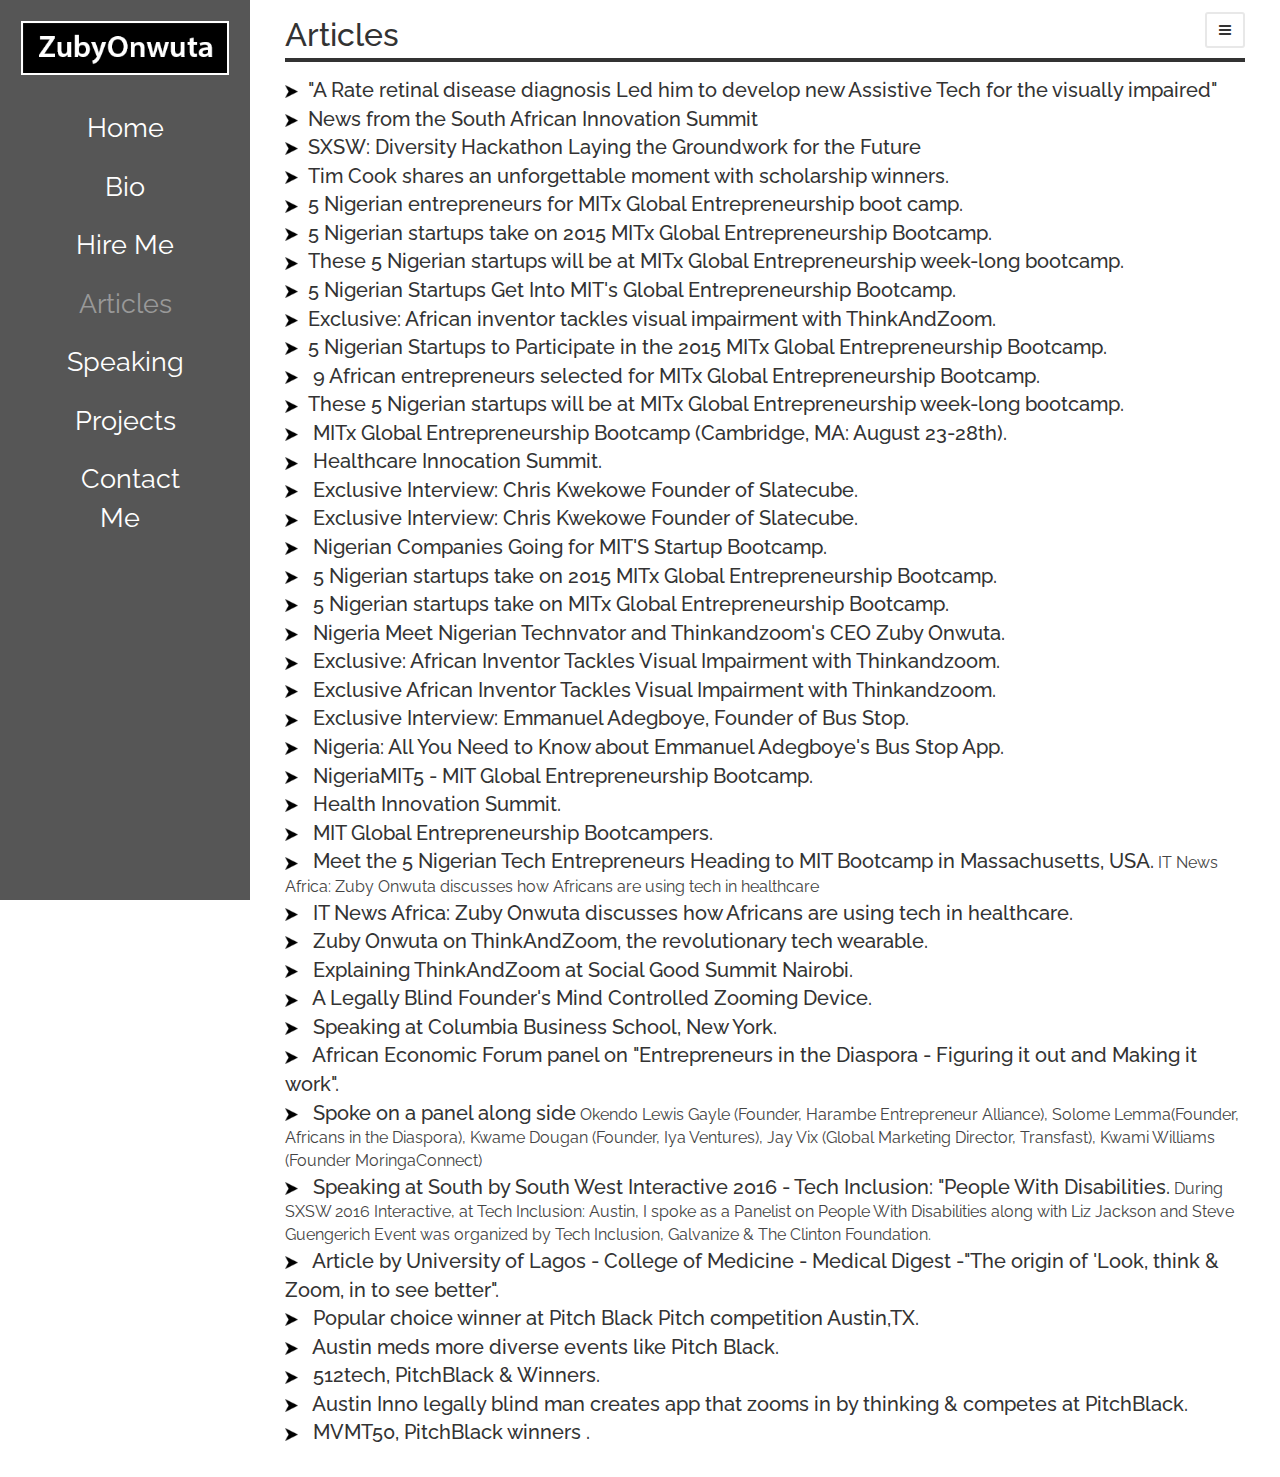
==== commit 857ab5a1: "added additional link item" ====
--- a/articles.html
+++ b/articles.html
@@ -74,6 +74,10 @@
                 </div>
                 <ul class="article-list">
                    <li>
+                    <a href="https://medium.com/theplug/a-rare-retina-disease-diagnosis-led-him-to-create-assistive-tech-for-the-visually-impaired-3358e37be8c3" target="_blank"><img src="assets/images/bullet.png" class="bullet">"A Rate retinal disease diagnosis Led him to develop new Assistive Tech for the visually impaired"</a>
+
+                  </li>
+                   <li>
                     <a href="https://youtu.be/BtmCQ7mocY0?t=1355" target="_blank"><img src="assets/images/bullet.png" class="bullet">News from the South African Innovation Summit</a>
 
                   </li>
@@ -148,7 +152,7 @@
 
                           <li>
                             <a href="http://tekedia.com/51801/nigerian-companies-going-for-mits-startup-bootcamp/" target="_blank"><img src="assets/images/bullet.png" class="bullet">
-                             Nigerian Companies Going for MIT’S Startup Bootcamp.</a>
+                             Nigerian Companies Going for MIT'S Startup Bootcamp.</a>
 
                            </li>
 
@@ -186,7 +190,7 @@
                                   </li>
                                   <li>
                                     <a href="http://www.edufrica.com/blog/2015/07/nigeria-all-you-need-to-know-about-emmanuel-adegboyes-bus-stop-app/" target="_blank"><img src="assets/images/bullet.png" class="bullet">
-                                      Nigeria: All You Need to Know about Emmanuel Adegboye’s Bus Stop App.</a>
+                                      Nigeria: All You Need to Know about Emmanuel Adegboye's Bus Stop App.</a>
 
                                     </li>
                                     <li>
--- a/assets/css/styles.css
+++ b/assets/css/styles.css
@@ -4236,6 +4236,10 @@
   text-decoration: none;
 }
 
+.description ul li a {
+  color: #7996dd;
+}
+
 .left-wrap{
    background: #565656;
    padding: 30px 0;
@@ -5658,6 +5662,47 @@
   font-weight: bold;
 }
 
+.profile-pic {
+  text-align: center;
+  margin-top: 30px;
+}
+
+.dp {
+  height: 170px;
+  width: 250px;
+  border: 3px solid #fff;
+  border-radius: 5%;
+}
+
+/* Safari 7.1+ */
+_::-webkit-full-page-media, _:future, :root .safari_only {
+   .profile-pic {
+    text-align: center;
+    margin-top: 30px;
+  }
+  .dp {
+    height: 170px;
+    width: 250px;
+    border: 3px solid #fff;
+    border-radius: 5%;
+  }
+}
+
+/* Safari 10.1+ (alternate method) */
+@media not all and (min-resolution:.001dpcm)
+{ @supports (-webkit-appearance:none) {
+  .profile-pic {
+    text-align: center;
+    margin-top: 30px;
+  }
+    .dp {
+    height: 170px;
+    width: 250px;
+    border: 3px solid #fff;
+    border-radius: 5%;
+  }
+}}
+
 
 /* Small devices (tablets, 768px and up) */
 @media (min-width: 768px) {
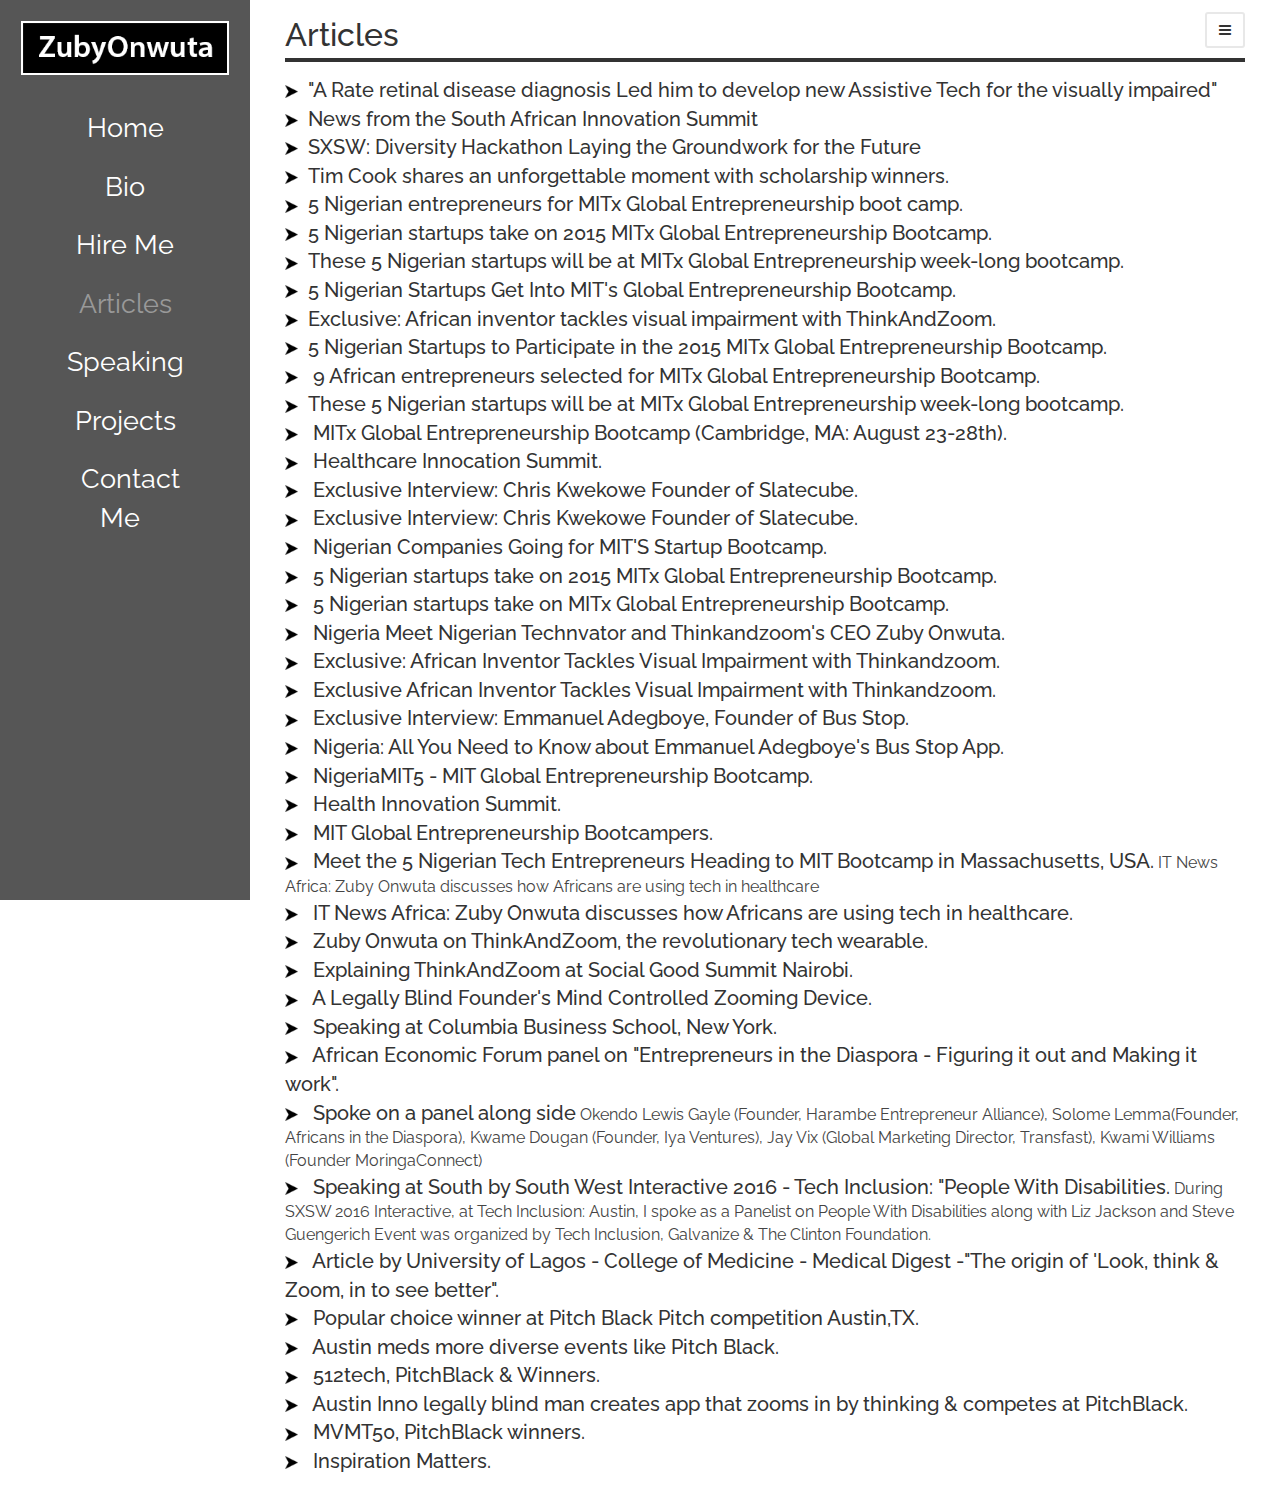
==== commit f6985f4e: "added a new article item" ====
--- a/articles.html
+++ b/articles.html
@@ -277,7 +277,11 @@
                                               </li>
                                               <li>
                                                 <a href="http://us4.campaign-archive2.com/?u=cb9f257166d25cf8bb298d4dd&id=b0758c9bed&e=404f62d0ff"><img src="assets/images/bullet.png" class="bullet">
-                                                 MVMT50, PitchBlack winners .</a>
+                                                 MVMT50, PitchBlack winners.</a>
+                                              </li>
+                                              <li>
+                                                <a href="http://www.inspirationmatters.org/Interviewshow.aspx?name=Zuby%20Onwuta&id=104&totalrec=8&Alpha=Z"><img src="assets/images/bullet.png" class="bullet">
+                                                 Inspiration Matters.</a>
                                               </li>
                                               </ul>
                                             </div>
@@ -285,7 +289,8 @@
                                         </div>
                                       </div>
                                     </div>
-                                  </div>            
+                                  </div>    
+
                                   <script type="text/javascript" src="assets/js/jquery.js"></script>
                                   <script type="text/javascript" src="assets/js/bootstrap.min.js"></script> 
 
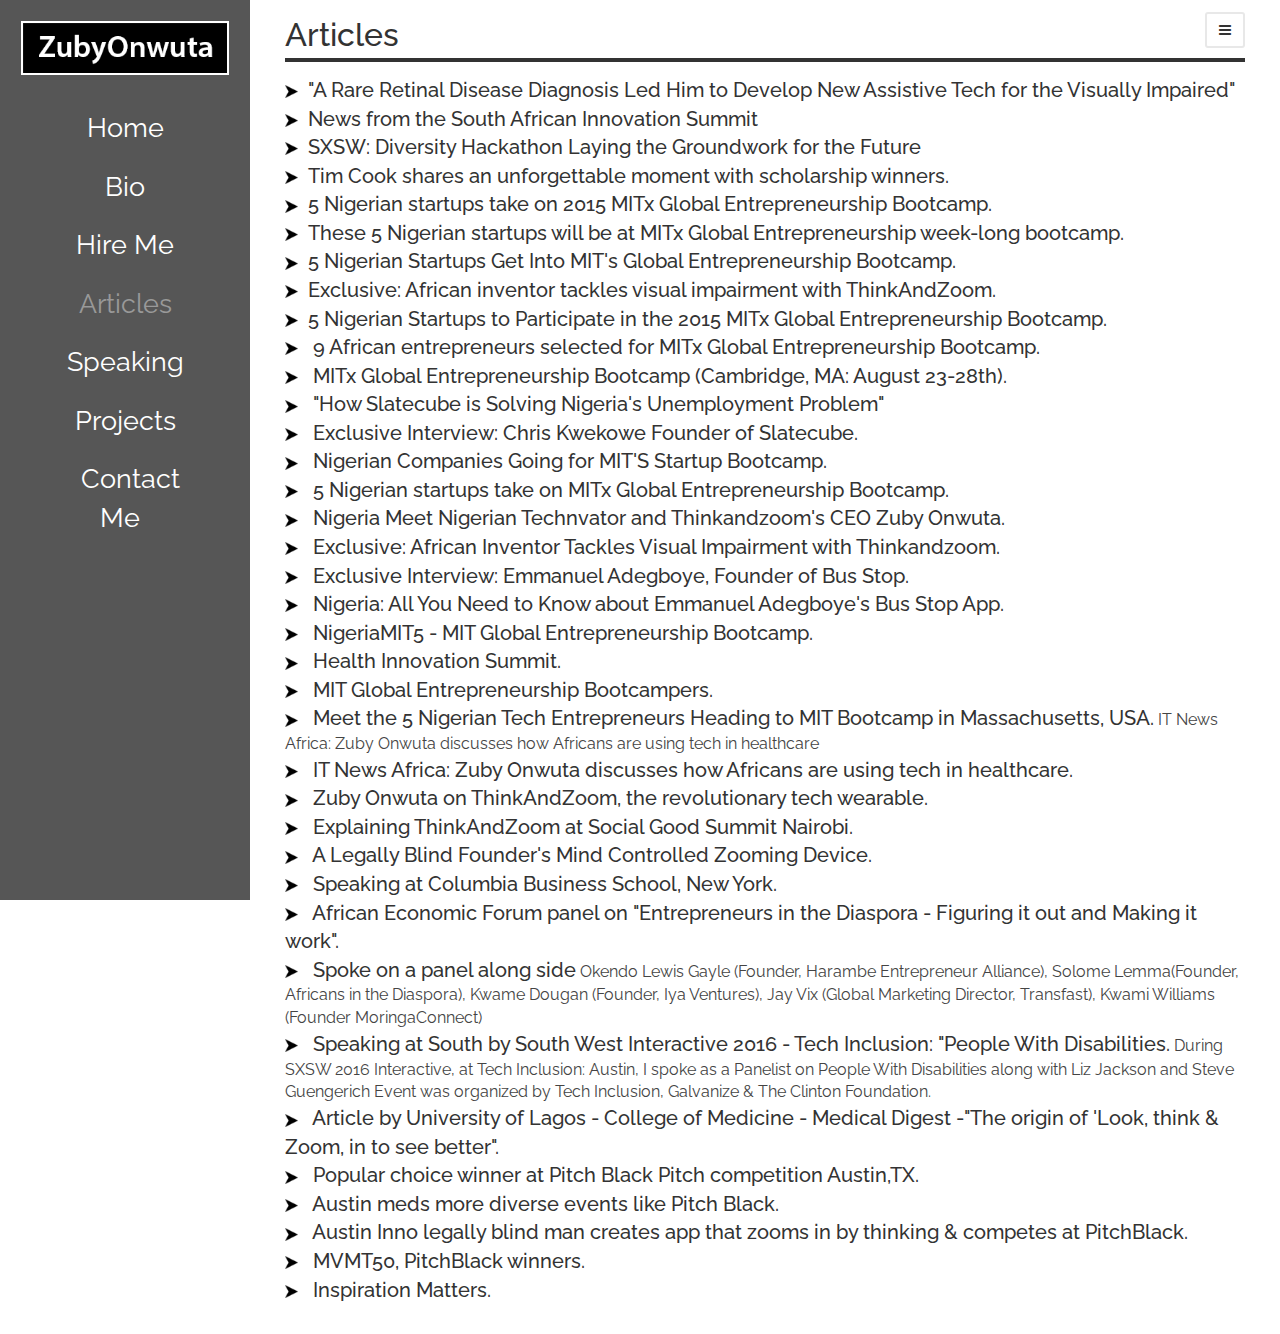
==== commit 3bfb0c6c: "fixed broken links" ====
--- a/articles.html
+++ b/articles.html
@@ -74,7 +74,7 @@
                 </div>
                 <ul class="article-list">
                    <li>
-                    <a href="https://medium.com/theplug/a-rare-retina-disease-diagnosis-led-him-to-create-assistive-tech-for-the-visually-impaired-3358e37be8c3" target="_blank"><img src="assets/images/bullet.png" class="bullet">"A Rate retinal disease diagnosis Led him to develop new Assistive Tech for the visually impaired"</a>
+                    <a href="https://medium.com/theplug/a-rare-retina-disease-diagnosis-led-him-to-create-assistive-tech-for-the-visually-impaired-3358e37be8c3" target="_blank"><img src="assets/images/bullet.png" class="bullet">"A Rare Retinal Disease Diagnosis Led Him to Develop New Assistive Tech for the Visually Impaired"</a>
 
                   </li>
                    <li>
@@ -82,17 +82,17 @@
 
                   </li>
                   <li>
-                    <a href="http://www.theroot.com/articles/culture/2015/03/sxsw_diversity_hackathon_laying_the_groundwork_for_the_future.html?utm_content=buffer2dfc9&utm_medium=social&utm_source=twitter.com&utm_campaign=buffer" target="_blank"><img src="assets/images/bullet.png" class="bullet">SXSW: Diversity Hackathon Laying the Groundwork for the Future</a>
+                    <a href="https://www.theroot.com/sxsw-diversity-hackathon-laying-the-groundwork-for-the-1790859142" target="_blank"><img src="assets/images/bullet.png" class="bullet">SXSW: Diversity Hackathon Laying the Groundwork for the Future</a>
 
                   </li>
                   <li>
                     <a href="http://www.apple.com/live/2015-june-event/a596d1f4-9642-40d2-805c-112b35720bb6/" target="_blank"><img src="assets/images/bullet.png" class="bullet">Tim Cook shares an unforgettable moment with scholarship winners.</a>
 
                   </li>
-                  <li>
-                    <a href="http://tribuneonlineng.com/5-nigerian-entrepreneurs-mitx-global-entrepreneurship-boot-camp" target="_blank"><img src="assets/images/bullet.png" class="bullet">5 Nigerian entrepreneurs for MITx Global Entrepreneurship boot camp.</a>
-
-                  </li>
+                  <!-- <li>
+                    <a href="http://tribuneonlineng.com/5-nigerian-entrepreneurs-mitx-global-entrepreneurship-boot-camp" target="_blank"><img src="assets/images/bullet.png" class="bullet">5 Nigerian entrepreneurs head for MITx Global Entrepreneurship boot camp.</a>
+
+                  </li> -->
 
                   <li>
                     <a href="http://www.itnewsafrica.com/2015/07/5-nigerian-startups-take-on-2015-mitx-global-entrepreneurship-bootcamp/" target="_blank"><img src="assets/images/bullet.png" class="bullet">5 Nigerian startups take on 2015 MITx Global Entrepreneurship Bootcamp.</a>
@@ -124,23 +124,23 @@
 
                   </li>
 
-                  <li>
+                  <!-- <li>
                     <a href="http://sturvs.com/483637/these-5-nigerian-startups-will-be-at-mitx-global-entrepreneurship-week-long-bootcamp/" target="_blank"><img src="assets/images/bullet.png" class="bullet">These 5 Nigerian startups will be at MITx Global Entrepreneurship week-long bootcamp.</a>
 
-                  </li>
+                  </li> -->
                   <li>
                     <a href="http://smileandmobile.com/2015/07/20/mitx-global-entrepreneurship-bootcamp-cambridge-ma-august-23-28th/" target="_blank"><img src="assets/images/bullet.png" class="bullet">
                       MITx Global Entrepreneurship Bootcamp (Cambridge, MA: August 23-28th).</a>
 
                     </li>
-                    <li>
+                    <!-- <li>
                       <a href="http://www.africaninnovatormagazine.com/healthcare.html" target="_blank"><img src="assets/images/bullet.png" class="bullet">
                         Healthcare Innocation Summit.</a>
 
-                      </li>
+                      </li> -->
                       <li>
-                        <a href="http://nigeria.shafaqna.com/EN/NG/673481" target="_blank"><img src="assets/images/bullet.png" class="bullet">
-                          Exclusive Interview: Chris Kwekowe Founder of Slatecube.</a>
+                        <a href="http://www.newsweek.com/nigerian-unemployment-slatecube-chris-kwekowe-bill-gates-525909" target="_blank"><img src="assets/images/bullet.png" class="bullet">
+                          "How Slatecube is Solving Nigeria's Unemployment Problem"</a>
 
                         </li>
 
@@ -156,11 +156,11 @@
 
                            </li>
 
-                           <li>
+                           <!-- <li>
                             <a href="http://latestnigerian.com/5-nigerian-startups-take-on-2015-mitx-global-entrepreneurship-bootcamp/" target="_blank"><img src="assets/images/bullet.png" class="bullet">
                              5 Nigerian startups take on 2015 MITx Global Entrepreneurship Bootcamp.</a>
 
-                           </li>
+                           </li> -->
 
                            <li>
                             <a href="http://techafri.ca/5-nigerian-startups-take-on-mitx-global-entrepreneurship-bootcamp/1111/" target="_blank"><img src="assets/images/bullet.png" class="bullet">
@@ -174,15 +174,15 @@
                             </li>
 
                             <li>
-                              <a href="http://www.disabilitytoday.co.uk/exclusive-african-inventor-tackles-visual-impairment-with-thinkandzoom-it-it-news-africa/" target="_blank"><img src="assets/images/bullet.png" class="bullet">
+                              <a href="http://www.itnewsafrica.com/2015/07/exclusive-african-inventor-tackles-visual-impairment-with-thinkandzoom/" target="_blank"><img src="assets/images/bullet.png" class="bullet">
                                 Exclusive: African Inventor Tackles Visual Impairment with Thinkandzoom.</a>
 
                               </li>
-                              <li>
+                              <!-- <li>
                                 <a href="http://wearablecomputingtoday.com/2015/07/20/exclusive-african-inventor-tackles-visual-impairment-with-thinkandzoom-it-it-news-africa/" target="_blank"><img src="assets/images/bullet.png" class="bullet">
                                   Exclusive African Inventor Tackles Visual Impairment with Thinkandzoom.</a>
 
-                                </li>
+                                </li> -->
                                 <li>
                                   <a href="http://www.itnewsafrica.com/2015/07/exclusive-interview-emmanuel-adegboye-founder-of-bus-stop/" target="_blank"><img src="assets/images/bullet.png" class="bullet">
                                     Exclusive Interview: Emmanuel Adegboye, Founder of Bus Stop.</a>
@@ -194,7 +194,7 @@
 
                                     </li>
                                     <li>
-                                      <a href="https://life.indiegogo.com/fundraisers/nigeriamit5-mit-global-entrepreneurship-bootcamp" target="_blank"><img src="assets/images/bullet.png" class="bullet">
+                                      <a href="https://www.indiegogo.com/projects/nigeriamit5-mit-global-entrepreneurship-bootcamp#/" target="_blank"><img src="assets/images/bullet.png" class="bullet">
                                         NigeriaMIT5 - MIT Global Entrepreneurship Bootcamp.</a>
 
                                       </li>
@@ -267,16 +267,16 @@
                                                 <a href="http://austininno.streetwise.co/2016/11/21/divinc-fosters-austin-diversity-in-tech/" target="_blank"><img src="assets/images/bullet.png" class="bullet">
                                                  Austin meds more diverse events like Pitch Black.</a>
                                               </li>
-                                              <li>
+                                              <!-- <li>
                                                 <a href="http://www.512tech.com/technology/pitch-black-event-highlights-african-american-entrepreneurs-startup-competition/Bf3QRGbVA1cX1yrUg6aboN/" target="_blank"><img src="assets/images/bullet.png" class="bullet">
                                                  512tech, PitchBlack & Winners.</a>
-                                              </li>
+                                              </li> -->
                                               <li>
                                                 <a href="http://us2.campaign-archive1.com/?u=db9445295faf284e450fdd256&id=39c55cf2df&e=90dd363f62" target="_blank"><img src="assets/images/bullet.png" class="bullet">
                                                  Austin Inno legally blind man creates app that zooms in by thinking & competes at PitchBlack.</a>
                                               </li>
                                               <li>
-                                                <a href="http://us4.campaign-archive2.com/?u=cb9f257166d25cf8bb298d4dd&id=b0758c9bed&e=404f62d0ff"><img src="assets/images/bullet.png" class="bullet">
+                                                <a href="http://us4.campaign-archive2.com/?u=cb9f257166d25cf8bb298d4dd&id=b0758c9bed&e=404f62d0ff" target="_blank"><img src="assets/images/bullet.png" class="bullet">
                                                  MVMT50, PitchBlack winners.</a>
                                               </li>
                                               <li>
--- a/assets/css/styles.css
+++ b/assets/css/styles.css
@@ -677,7 +677,7 @@
 }
 
 .nav-tabs>li.active>a {
-background: #d6a73a !important;
+background: #1d1c1c !important;
 font-weight: bold;
 font-size: 18px;
 color: #ffffff !important;
@@ -685,7 +685,7 @@
 }
 
 .nav-tabs>li.active>a:hover {
-background: #d6a73a !important;
+background: #1d1c1c !important;
 font-weight: bold;
 font-size: 18px;
 color: #ffffff !important;
@@ -694,7 +694,7 @@
 }
 
 .nav-tabs>li.active>a:visited {
-background: #d6a73a !important;
+background: #1d1c1c !important;
 font-weight: bold;
 font-size: 18px;
 color: #ffffff !important;
@@ -703,7 +703,7 @@
 }
 
 .nav-tabs>li.active>a:focus {
-background: #d6a73a !important;
+background: #1d1c1c !important;
 font-weight: bold;
 font-size: 18px;
 color: #ffffff !important;
@@ -2142,7 +2142,6 @@
   /* NEW, Spec - Opera 12.1, Firefox 20+ */
   text-align: center;
   position: relative;
-    border-bottom: 6px solid #d6a73a;
 }
 .nav-tabs:before {
   content: "";
@@ -2179,14 +2178,20 @@
   padding: 15px;
   font-size: 17px;
   font-weight: bold;
-  background: #fafafa;
   border: none;
 }
+
+
+.nav-tabs > li > a:active {
+  background-color: grey;
+}
+
 .nav-tabs > li > a .fa {
   font-size: 20px;
 }
 .nav-tabs > li > a:hover {
-  background: #f5f5f5;
+  background: #b1b1b1;
+  color: white;
 }
 .nav-tabs > li.active {
   border-bottom-color: #fff;
@@ -4422,7 +4427,7 @@
 
 .activity-wrapper{
     min-height: 10px;
-    margin: 100px 40px 60px 40px;
+    margin: 70px 40px 60px 40px;
 }
 
 .info-dash-wrapper{
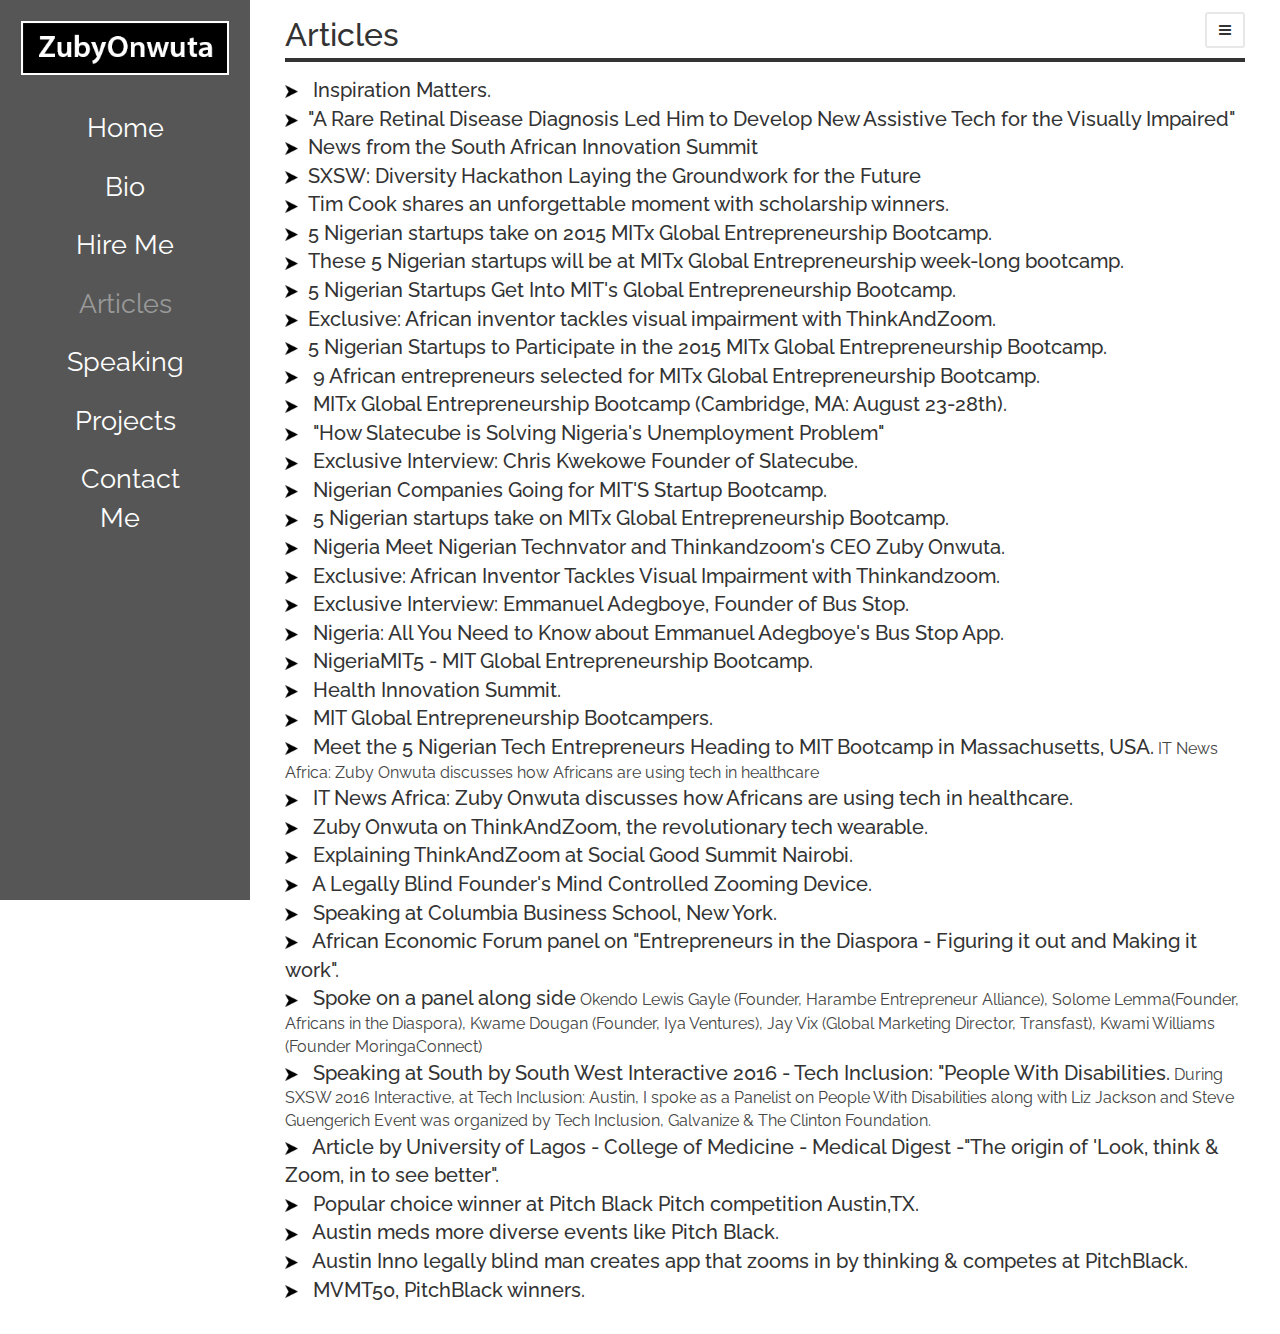
==== commit 8532a39f: "added inspiration matters to list of articles" ====
--- a/articles.html
+++ b/articles.html
@@ -73,6 +73,10 @@
                   <i class = "fa fa-bars fa-3"></i></a> 
                 </div>
                 <ul class="article-list">
+                    <li>
+                      <a href="http://www.inspirationmatters.org/Interviewshow.aspx?name=Zuby%20Onwuta&id=104&totalrec=8&Alpha=Z"><img src="assets/images/bullet.png" class="bullet">
+                       Inspiration Matters.</a>
+                    </li>
                    <li>
                     <a href="https://medium.com/theplug/a-rare-retina-disease-diagnosis-led-him-to-create-assistive-tech-for-the-visually-impaired-3358e37be8c3" target="_blank"><img src="assets/images/bullet.png" class="bullet">"A Rare Retinal Disease Diagnosis Led Him to Develop New Assistive Tech for the Visually Impaired"</a>
 
@@ -278,10 +282,6 @@
                                               <li>
                                                 <a href="http://us4.campaign-archive2.com/?u=cb9f257166d25cf8bb298d4dd&id=b0758c9bed&e=404f62d0ff" target="_blank"><img src="assets/images/bullet.png" class="bullet">
                                                  MVMT50, PitchBlack winners.</a>
-                                              </li>
-                                              <li>
-                                                <a href="http://www.inspirationmatters.org/Interviewshow.aspx?name=Zuby%20Onwuta&id=104&totalrec=8&Alpha=Z"><img src="assets/images/bullet.png" class="bullet">
-                                                 Inspiration Matters.</a>
                                               </li>
                                               </ul>
                                             </div>
